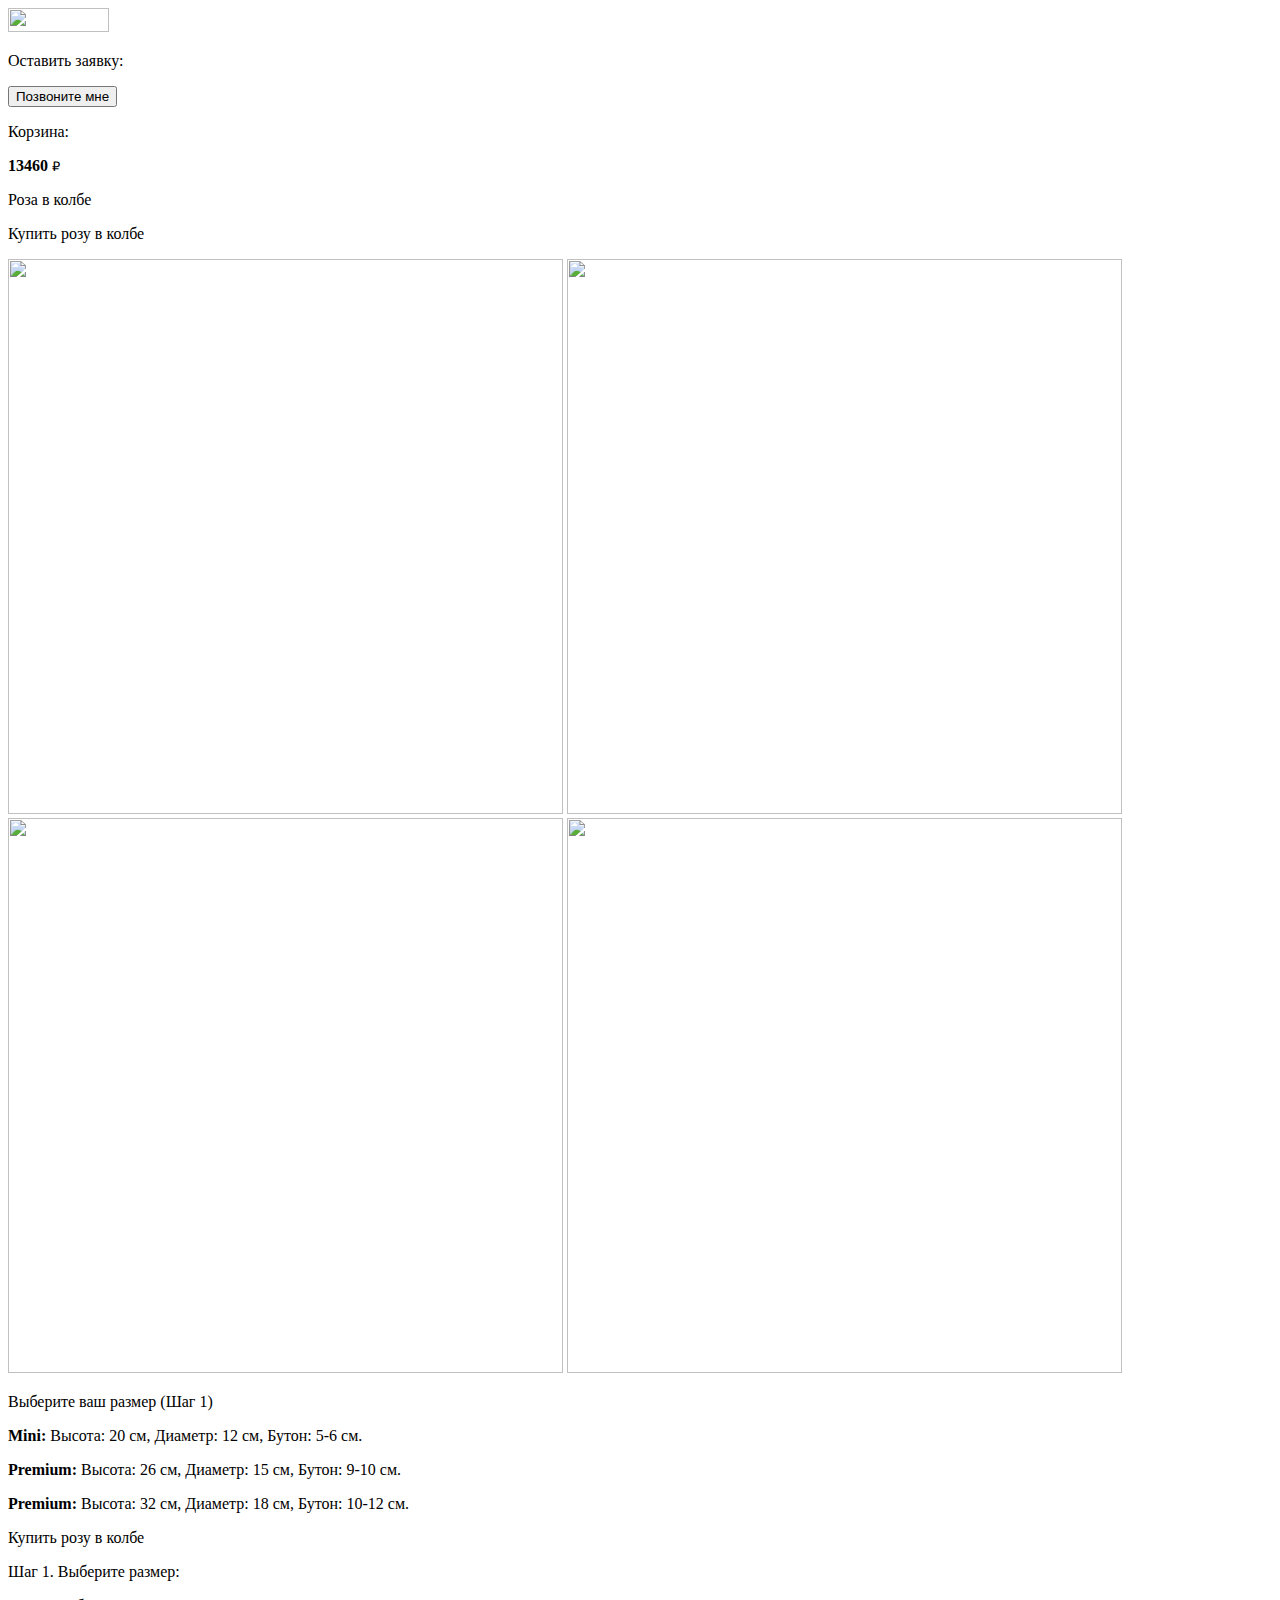
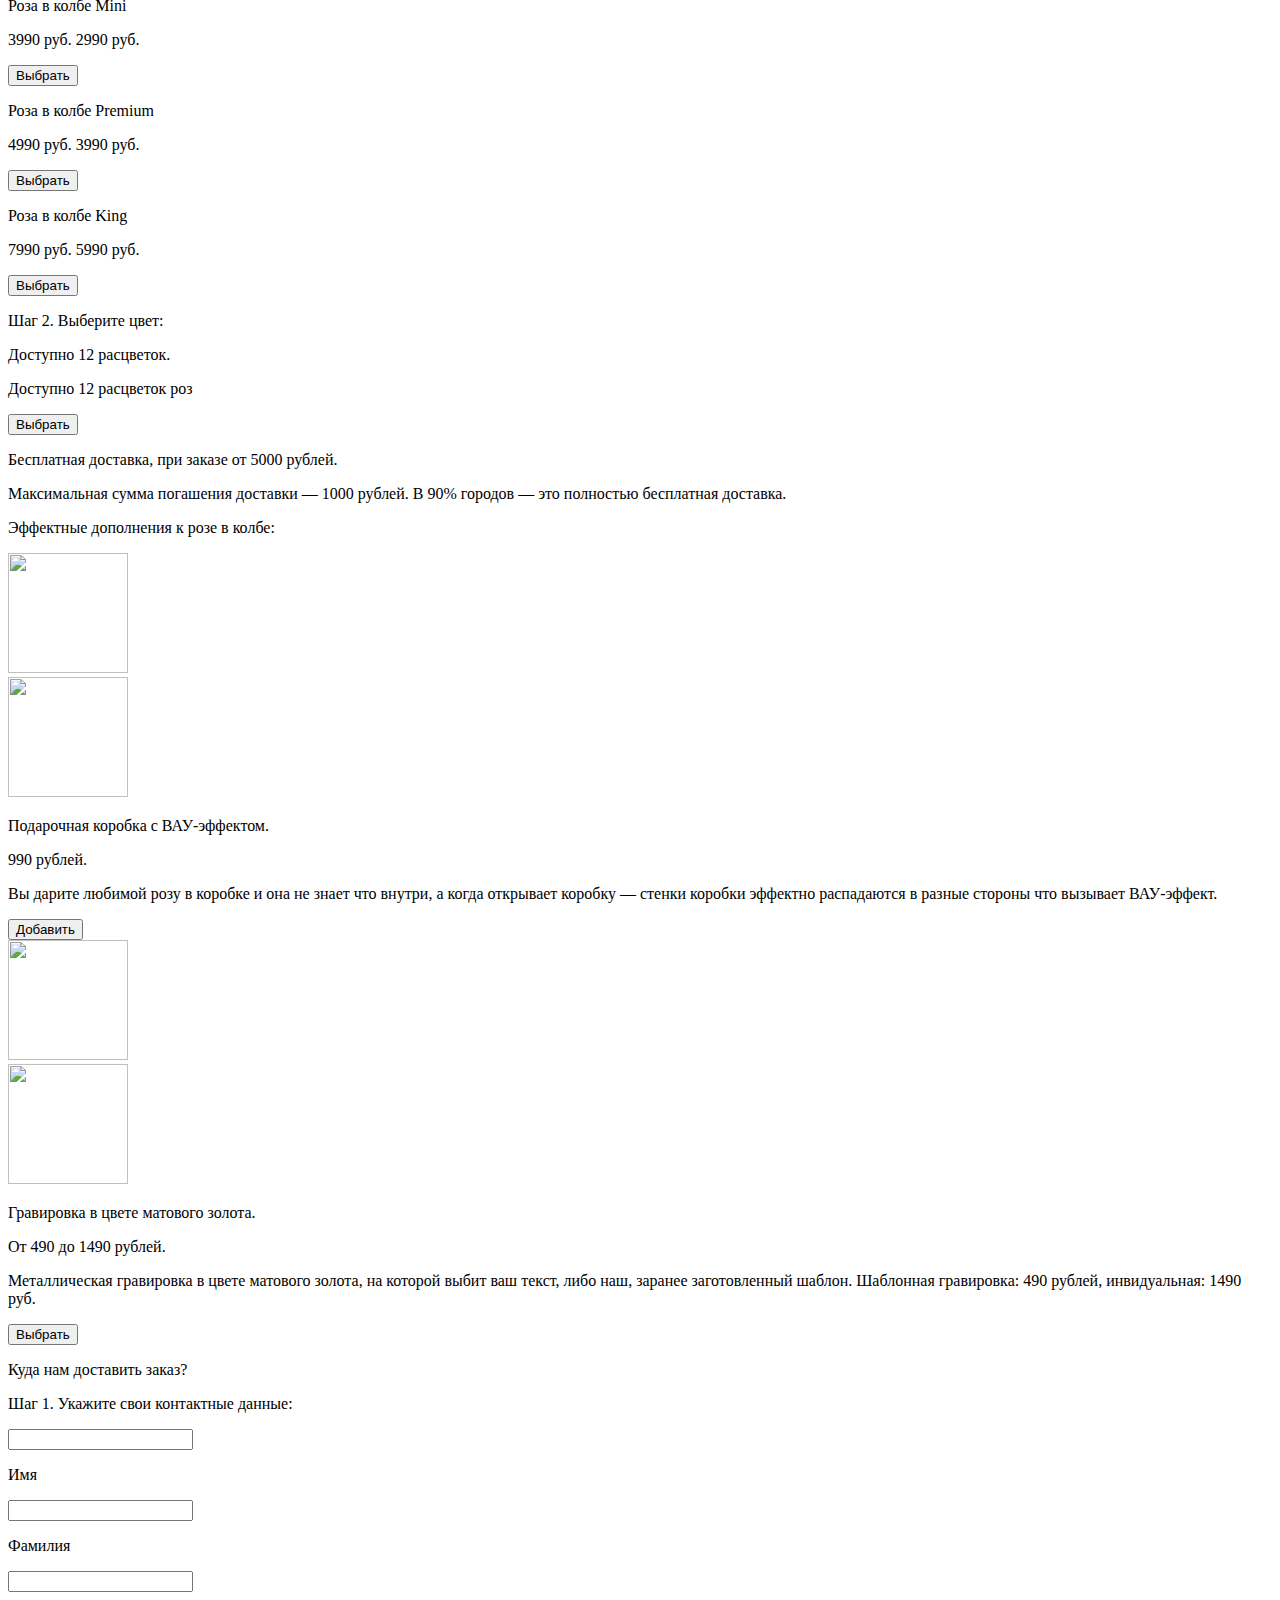
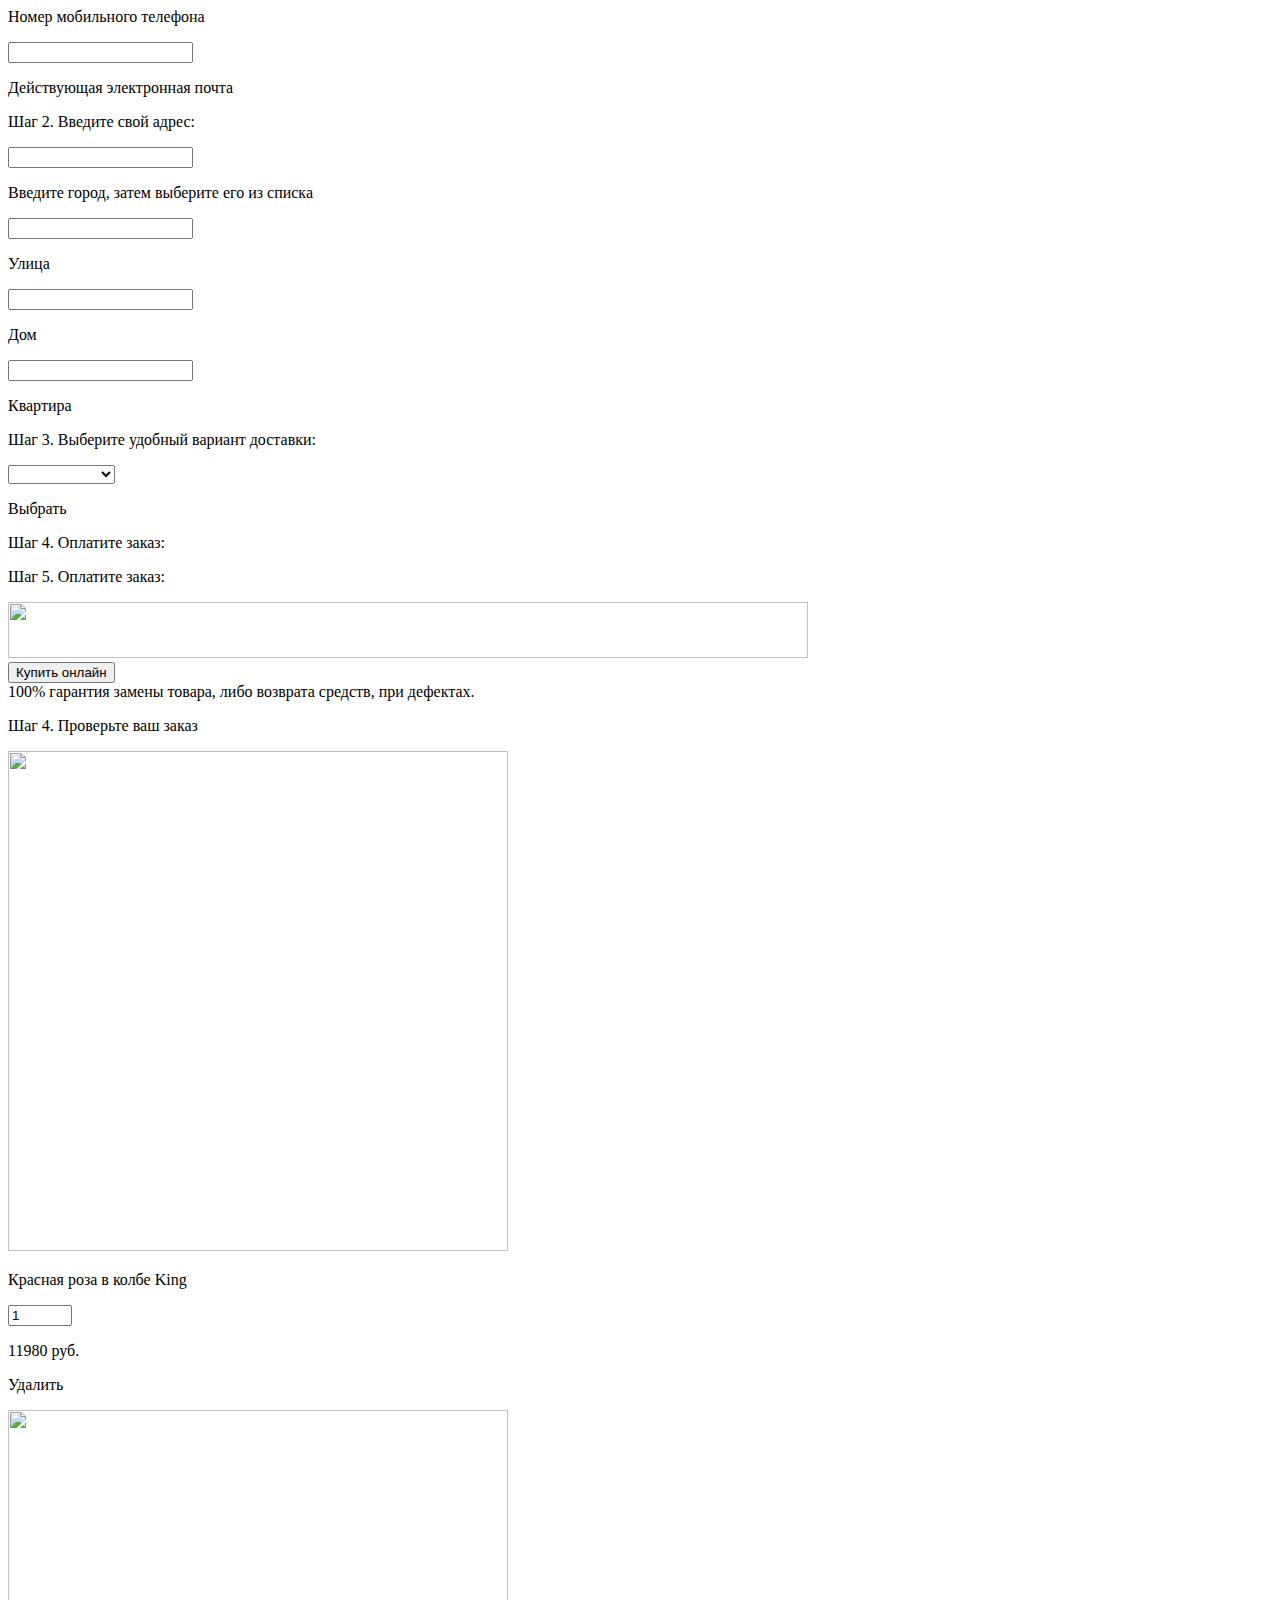
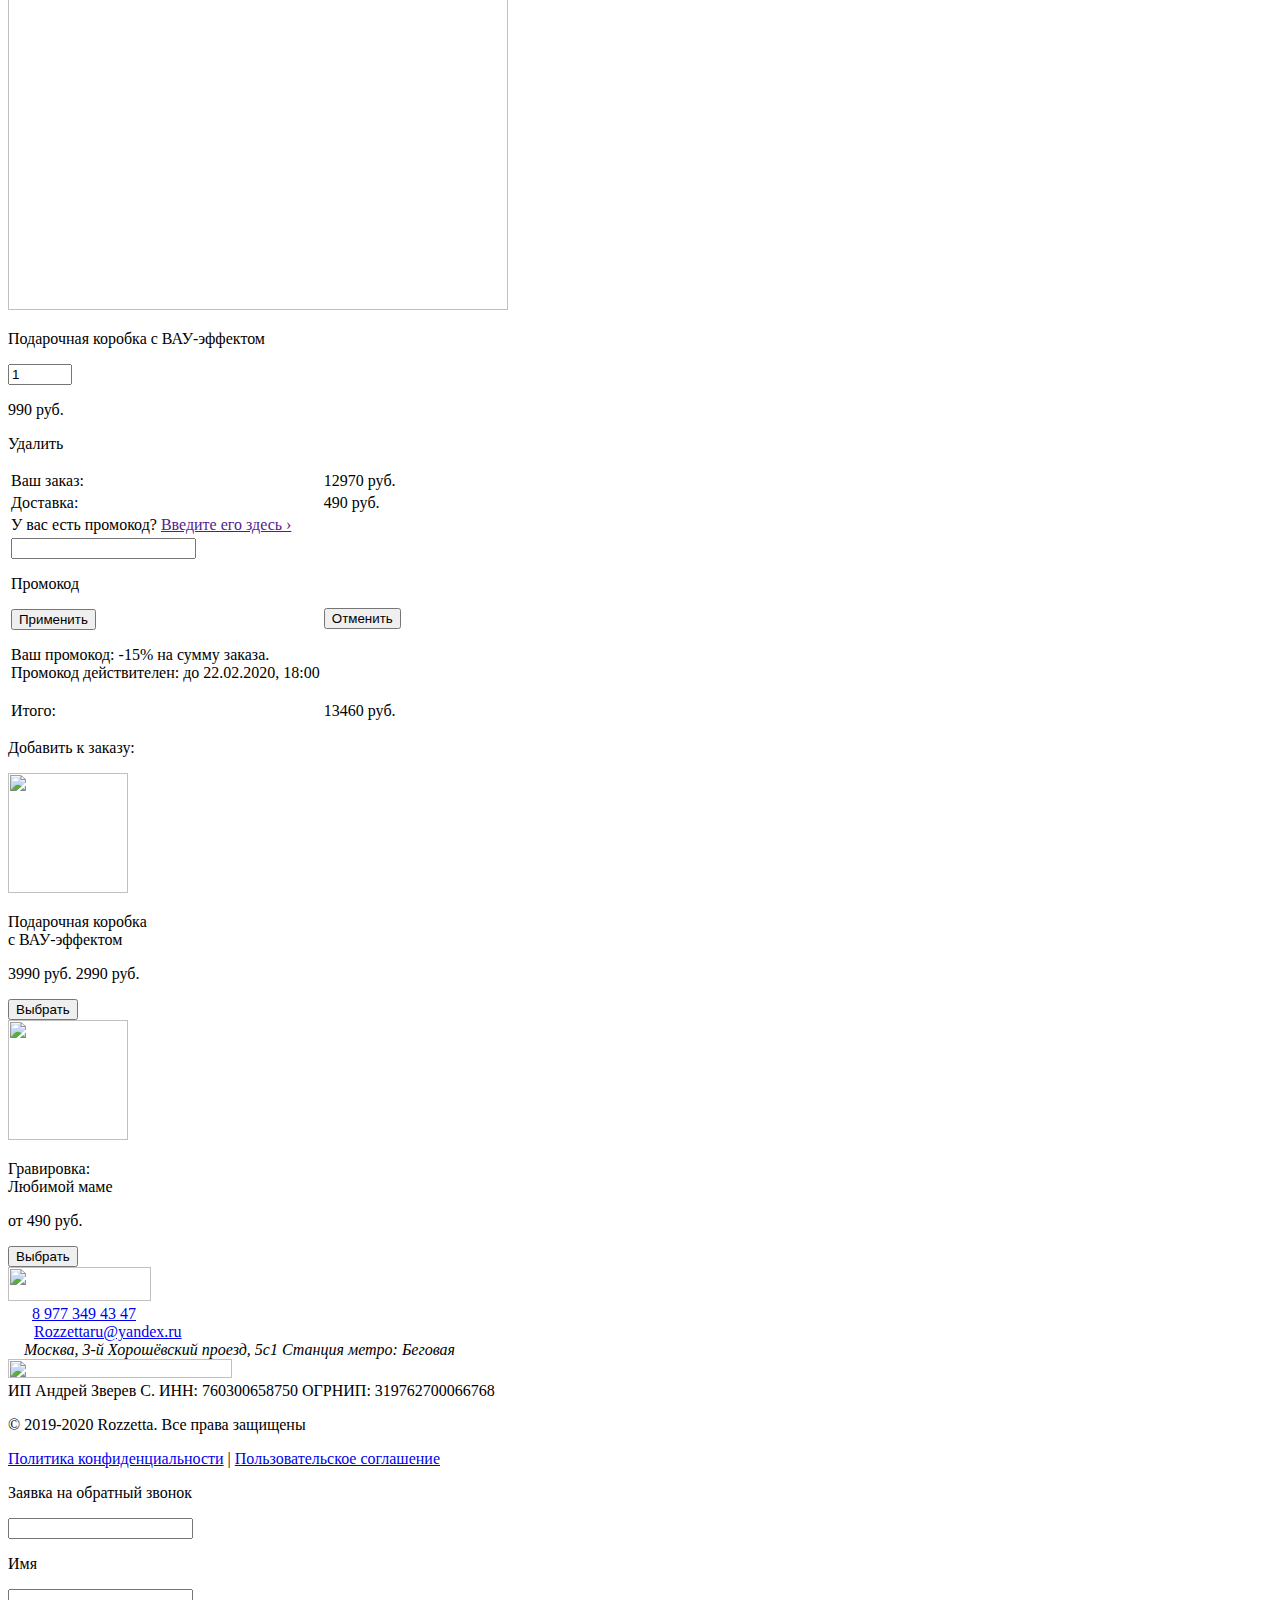
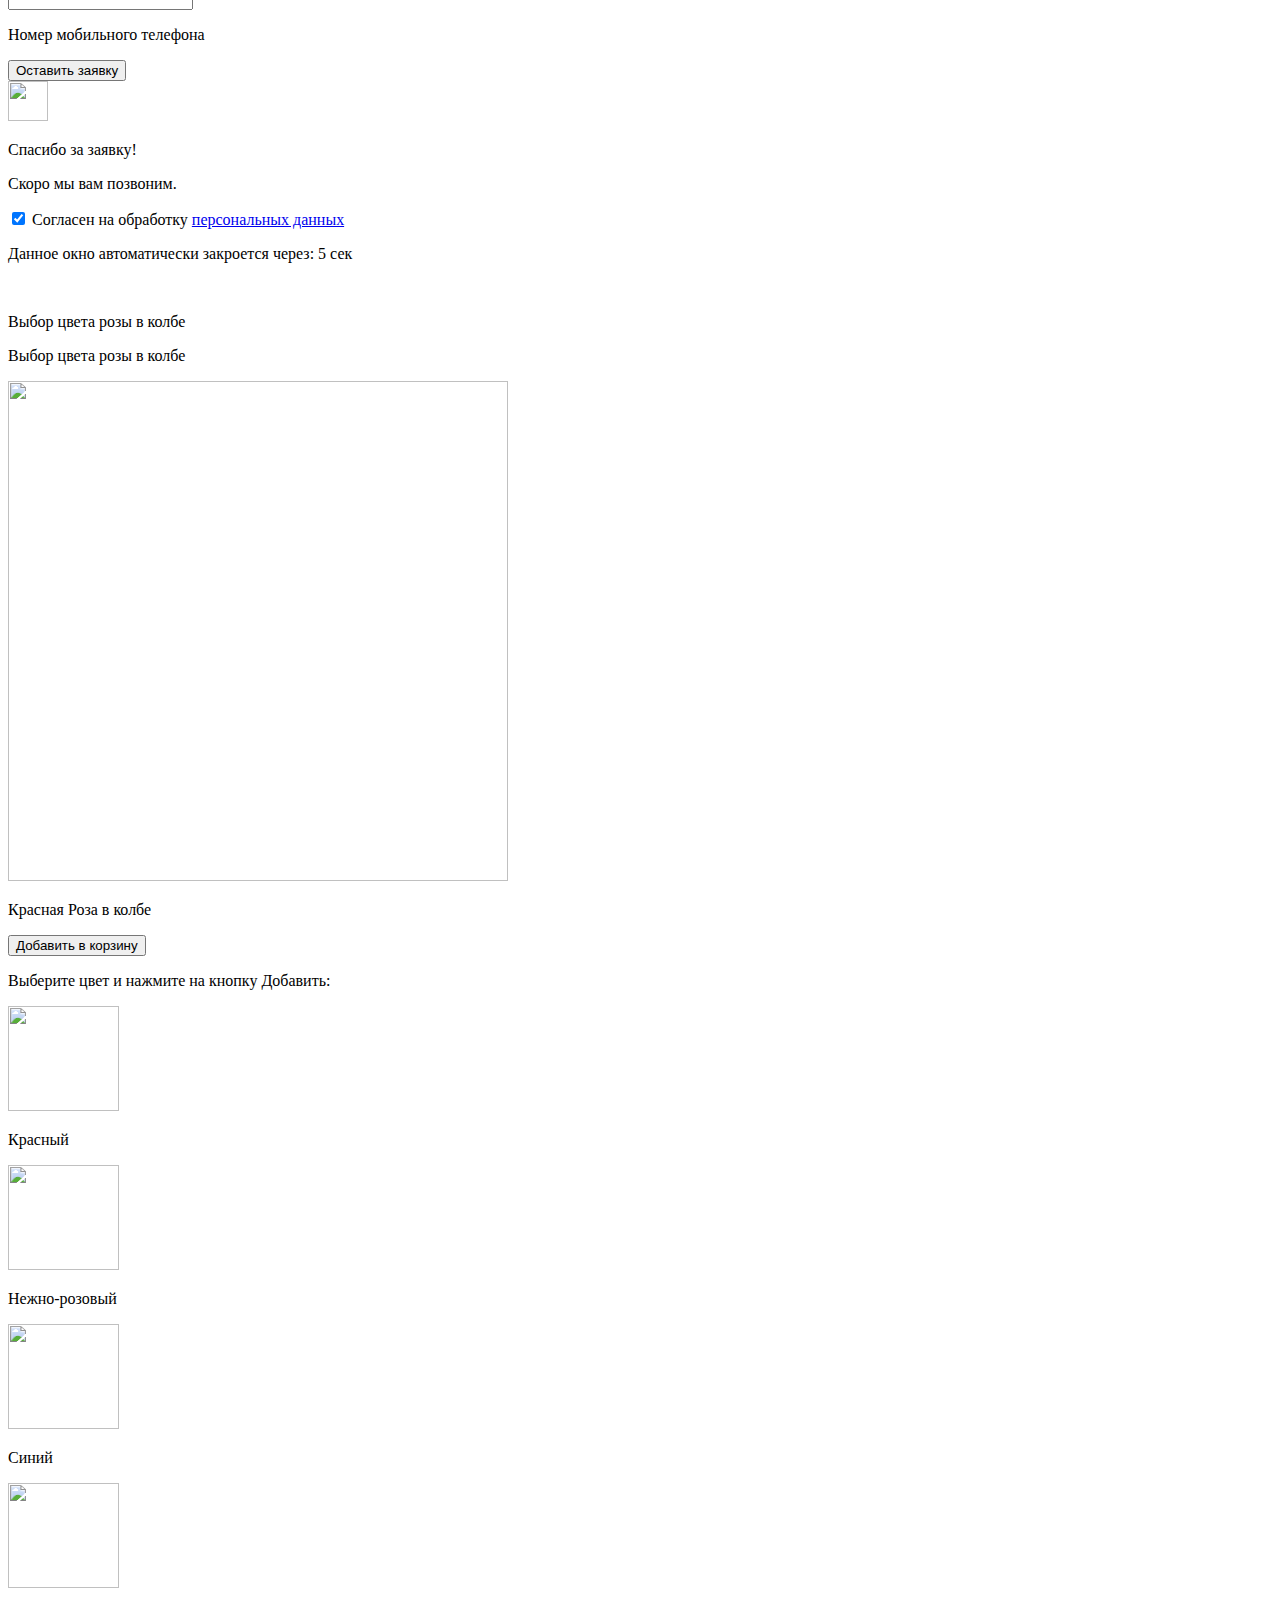
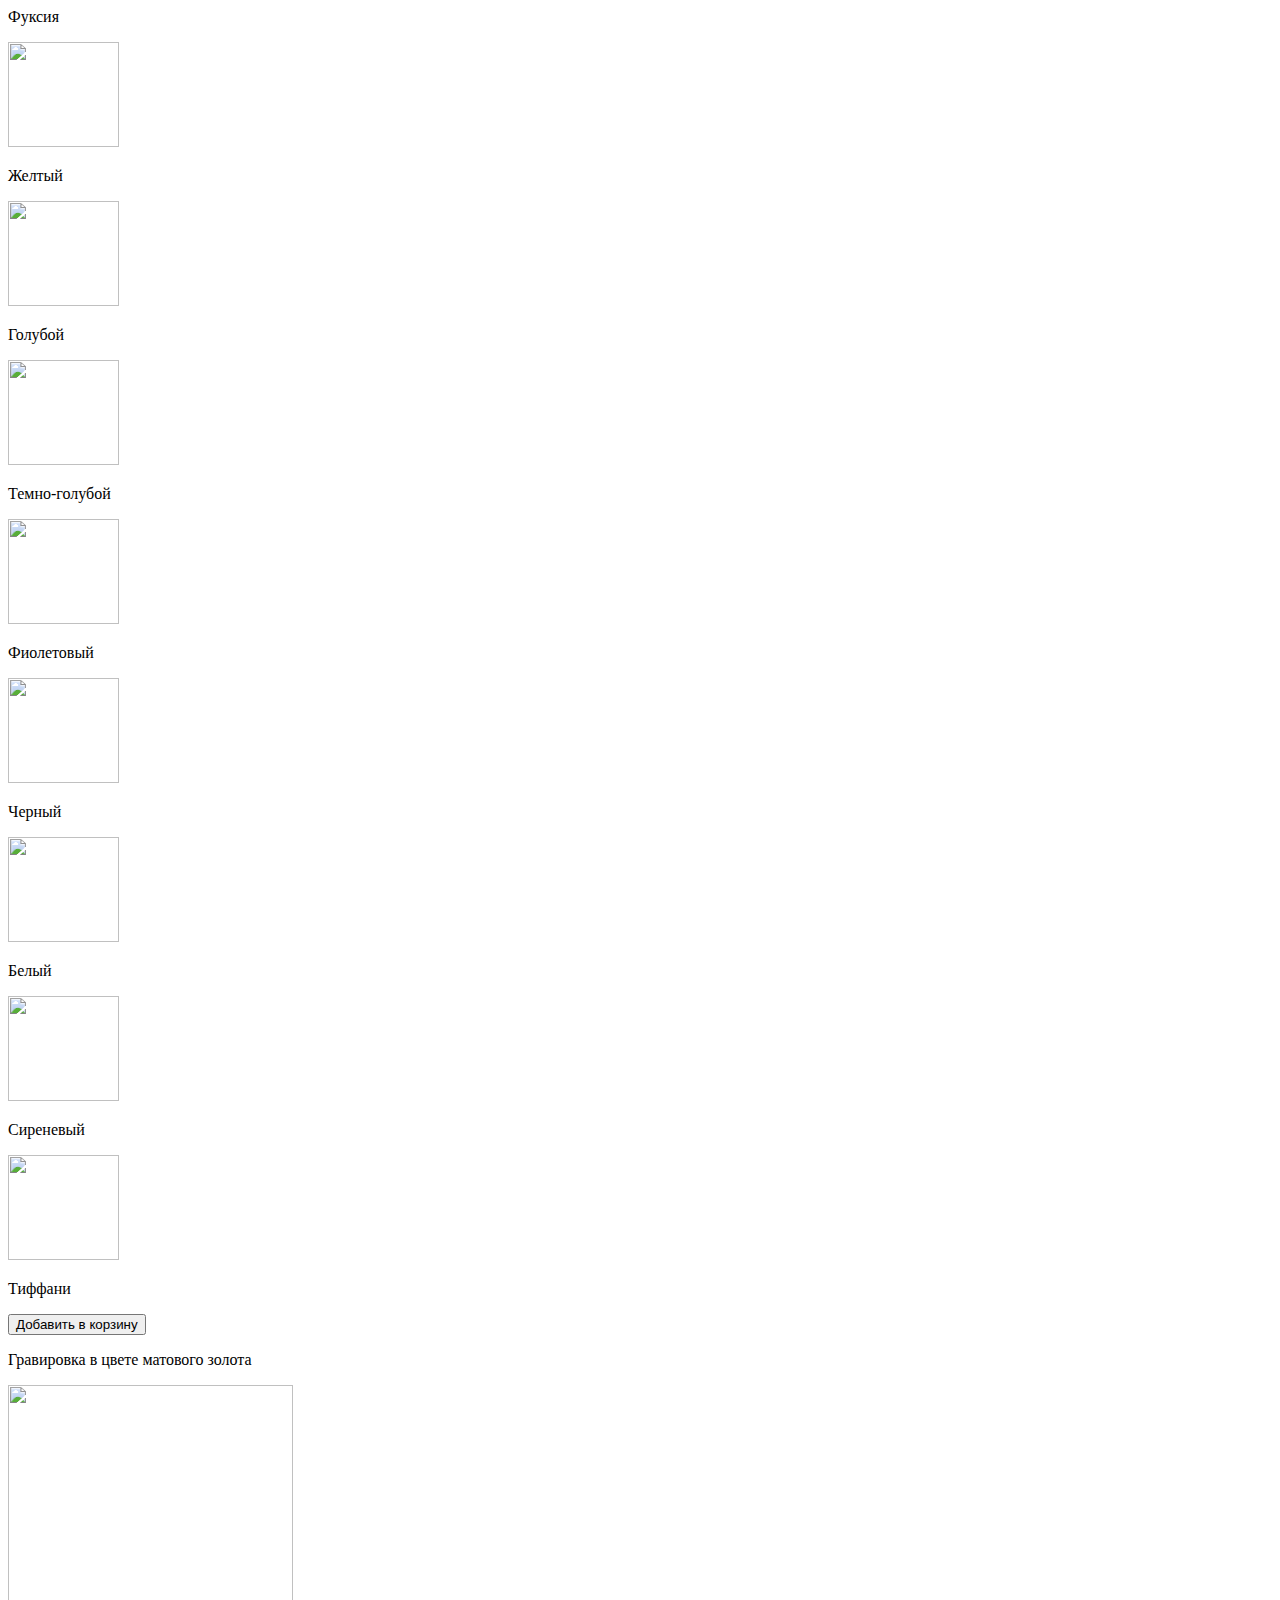
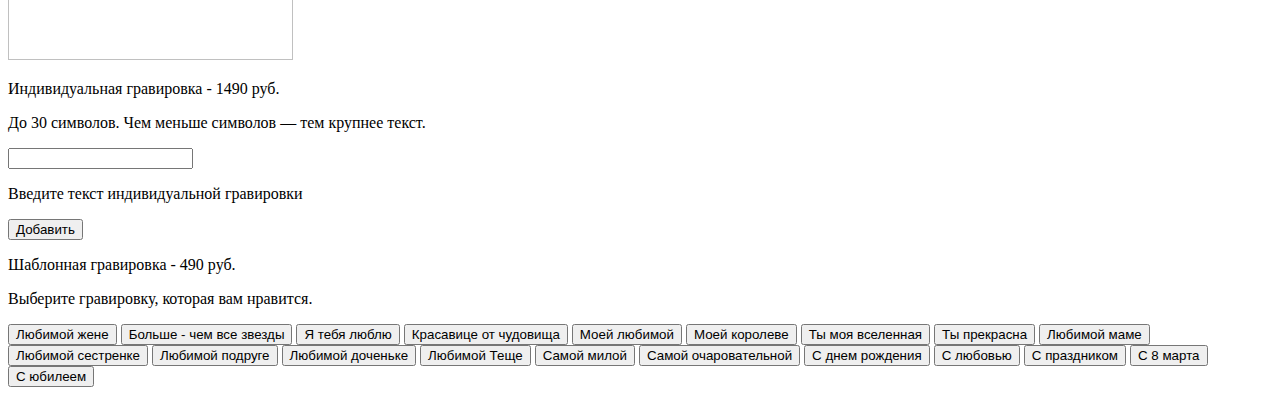
==== cart.html @ ef6cc808 "Initial commit" ====
<!DOCTYPE html>
<html lang="ru">
  <head>
    <meta charset="utf-8">
    <title>Купить розу в колбе</title>
    <meta name="description" content="Наша компания уже 5 лет занимается оптовыми поставками роз в колбах" />
    <link rel="stylesheet" type="text/css" href="css/main.css?3634551">
    <link href="https://fonts.googleapis.com/css?family=Roboto:700&display=swap" rel="stylesheet">
    <meta name="viewport" content="width=device-width, initial-scale=1.0, maximum-scale=1, user-scalable=yes">
    <link rel="apple-touch-icon-precomposed" sizes="57x57" href="img/favicon/apple-touch-icon-57x57.png" />
    <link rel="apple-touch-icon-precomposed" sizes="114x114" href="img/favicon/apple-touch-icon-114x114.png" />
    <link rel="apple-touch-icon-precomposed" sizes="72x72" href="img/favicon/apple-touch-icon-72x72.png" />
    <link rel="apple-touch-icon-precomposed" sizes="144x144" href="img/favicon/apple-touch-icon-144x144.png" />
    <link rel="apple-touch-icon-precomposed" sizes="60x60" href="img/favicon/apple-touch-icon-60x60.png" />
    <link rel="apple-touch-icon-precomposed" sizes="120x120" href="img/favicon/apple-touch-icon-120x120.png" />
    <link rel="apple-touch-icon-precomposed" sizes="76x76" href="img/favicon/apple-touch-icon-76x76.png" />
    <link rel="apple-touch-icon-precomposed" sizes="152x152" href="img/favicon/apple-touch-icon-152x152.png" />
    <link rel="icon" type="image/png" href="img/favicon/favicon-196x196.png" sizes="196x196" />
    <link rel="icon" type="image/png" href="img/favicon/favicon-96x96.png" sizes="96x96" />
    <link rel="icon" type="image/png" href="img/favicon/favicon-32x32.png" sizes="32x32" />
    <link rel="icon" type="image/png" href="img/favicon/favicon-16x16.png" sizes="16x16" />
    <link rel="icon" type="image/png" href="img/favicon/favicon-128.png" sizes="128x128" />
    <meta name="application-name" content="favicon/&nbsp;"/>
    <meta name="msapplication-TileColor" content="#FFFFFF" />
    <meta name="msapplication-TileImage" content="img/favicon/mstile-144x144.png" />
    <meta name="msapplication-square70x70logo" content="img/favicon/mstile-70x70.png" />
    <meta name="msapplication-square150x150logo" content="img/favicon/mstile-150x150.png" />
    <meta name="msapplication-wide310x150logo" content="img/favicon/mstile-310x150.png" />
    <meta name="msapplication-square310x310logo" content="img/favicon/mstile-310x310.png" />
    <meta name="format-detection" content="telephone=no">
    <script src="https://ajax.googleapis.com/ajax/libs/jquery/3.3.1/jquery.min.js"></script>
  </head>
<body class="bg_white">
<div class="wrapper wrapper_black wrapper_header">
  <div class="content">
    <header class="page-header">
      <div class="page-header__logo">
        <div class="logo">
          <img src="img/logo.png" srcset="img/logo@2x.png 2x" width="101" height="24" alt="" class="logo__image">
        </div>
      </div>
      <div  class="page-header__contact">
        <div class="callback" id="header-btn">
          <p class="callback__text">Оставить заявку: </p> <!-- Есть вопросы? Жми: -->
          <button  class="callback__btn">
            <span class="callback__btn-text">Позвоните мне</span>
          </button>
        </div>
      </div>
      <div  class="page-header__cart">
        <div class="cart">
          <p class="cart__title">Корзина:</p>
          <div class="cart__btn cart__btn_white cart__btn_not-active">
            <div class="cart__btn-inner-wrap">
              <p class="cart__num cart__num_icon"></p>
              <span class="cart__btn-text cart__btn-text_dark"><span><b>13460</b> <small>₽</small></span></span>
            </div>
          </div>
        </div>
      </div>
    </header>
  </div>
</div>
<div class="wrapper wrapper_cart-top">
  <div class="content">
    <div class="cart-top">
      <p class="cart-top__title">Роза в колбе</p>
      <!--
      <a href="/" class="cart-top__link"> Обзор</a>
    -->
    </div>
  </div>
</div>
<div class="wrapper">
  <div class="content">
    <div class="cart-options">
      <div class="cart-options__wrap-1">
        <p class="cart-options__title-mobile">Купить розу в колбе</p>
        <img src="img/cart-roses.jpg" width="555" height="555" alt="" class="cart-options__photo">
        <img src="img/cart-roses-mini.jpg" width="555" height="555" alt="" class="cart-options__photo cart-options__photo_hidden" data-rose="mini">
        <img src="img/cart-roses-king.jpg" width="555" height="555" alt="" class="cart-options__photo cart-options__photo_hidden" data-rose="king">
        <img src="img/cart-roses-prem.jpg" width="555" height="555" alt="" class="cart-options__photo cart-options__photo_hidden"  data-rose="premium">
        <p class="cart-options__rose-type cart-options__rose-type_active">Выберите ваш размер (Шаг 1)</p>
        <p class="cart-options__rose-type" data-rose="mini"><b>Mini:</b> Высота: 20 см, Диаметр: 12 см, Бутон: 5-6 см.</p>
        <p class="cart-options__rose-type" data-rose="premium"><b>Premium:</b> Высота: 26 см, Диаметр: 15 см, Бутон: 9-10 см.</p>
        <p class="cart-options__rose-type" data-rose="king"><b>Premium:</b> Высота: 32 см, Диаметр: 18 см, Бутон: 10-12 см.</p>
      </div>
      <div class="cart-options__wrap-2">
        <p class="cart-options__title">Купить розу в колбе</p>
        <div class="cart-options__wrap-3">
          <p class="cart-options__choose-text">Шаг 1. Выберите размер:</p>
          <!--
          <a href=""  class="cart-options__compare-sizes">Сравнить размеры</a>
          -->
        </div>
        <div class="cart-options__item cart-options__item_type" data-rose="mini">
          <div class="cart-options__item-box-1">
            <p class="cart-options__item-title">Роза в колбе Mini</p>
            <p class="cart-options__item-price"><span class="cart-options__item-price-old">3990 руб.</span> 2990 руб. </p>
          </div>
          <div class="cart-options__item-box-2">
            <button  class="cart-options__item-btn cart-options__item-btn_mini">Выбрать</button>
          </div>
        </div>
        <div class="cart-options__item cart-options__item_type" data-rose="premium">
          <div class="cart-options__item-box-1">
            <p class="cart-options__item-title">Роза в колбе Premium</p>
            <p class="cart-options__item-price"><span class="cart-options__item-price-old">4990 руб.</span> 3990 руб. </p>
          </div>
          <div class="cart-options__item-box-2">
            <button  class="cart-options__item-btn cart-options__item-btn_premium">Выбрать</button>
          </div>
        </div>
        <div class="cart-options__item cart-options__item_type cart-options__item_marg-bot-45" data-rose="king">
          <div class="cart-options__item-box-1">
            <p class="cart-options__item-title">Роза в колбе King</p>
            <p class="cart-options__item-price"><span class="cart-options__item-price-old">7990 руб.</span> 5990 руб.</p>
          </div>
          <div class="cart-options__item-box-2">
            <button  class="cart-options__item-btn cart-options__item-btn_king">Выбрать</button>
          </div>
        </div>
        <div class="cart-options__colors">
          <p class="cart-options__choose-text">Шаг 2. Выберите цвет:</p>
          <div class="cart-options__item cart-options__item_colors cart-options__item_marg-top-30">
            <div class="cart-options__item-box-1">
              <p class="cart-options__item-title cart-options__item-title_colors" data-color="">Доступно 12 расцветок.</p>
              <p class="cart-options__item-desc cart-options__item-desc_colors">Доступно 12 расцветок роз</p>
            </div>
            <div class="cart-options__item-box-2">
              <button  class="cart-options__item-btn cart-options__item-btn_king">Выбрать</button>
            </div>
          </div>
        </div>
      </div>
    </div>
  </div>
</div>

<div class="wrapper wrapper_cart-shipping">
  <div class="content">
    <div class="cart-shipping">
      <p class="cart-shipping__title">Бесплатная доставка, при заказе от 5000 рублей.</p>
      <p class="cart-shipping__info">Максимальная сумма погашения доставки — 1000 рублей. В 90% городов — это полностью бесплатная доставка.</p>
    </div>
  </div>
</div>

<div class="wrapper wrapper_cart-addons">
  <div class="content">
    <div class="cart-addons">
      <p class="cart-addons__title">Эффектные дополнения к розе в колбе:</p>
      <div class="cart-addons__wrap">
        <div class="cart-addons__item">
          <div class="cart-addons__item-wrap">
            <div class="cart-addons__item-images-wrap">
              <div>
                <img src="img/cart-addons-1.jpg" width="120" height="120" alt=""  class="cart-addons__item-image">
              </div>
              <div>
                <img src="img/cart-addons-2.jpg" width="120" height="120" alt=""  class="cart-addons__item-image">
              </div>
            </div>
            <div class="cart-addons__item-info-wrap">
              <p class="cart-addons__item-title">Подарочная коробка с <span class="nobr">ВАУ-эффектом</span>.</p>
              <p class="cart-addons__item-price">990 рублей.</p>
            </div>
          </div>
          <p class="cart-addons__item-desc">Вы дарите любимой розу в коробке и она не знает что внутри, а
          когда открывает коробку — стенки коробки эффектно распадаются
          в разные стороны что вызывает <span class="nobr">ВАУ-эффект</span>.</p>
          <button class="cart-addons__item-btn" data-not-selected="Добавить" data-selected="Добавлено" id="wow-box">Добавить</button>
        </div>
        <div class="cart-addons__item">
          <div class="cart-addons__item-wrap">
            <div class="cart-addons__item-images-wrap">
              <div>
                <img src="img/cart-addons-3.jpg" width="120" height="120" alt=""  class="cart-addons__item-image">
              </div>
              <div>
                <img src="img/cart-addons-4.jpg" width="120" height="120" alt=""  class="cart-addons__item-image">
              </div>
            </div>
            <div class="cart-addons__item-info-wrap">
              <p class="cart-addons__item-title">Гравировка в цвете матового золота.</p>
              <p class="cart-addons__item-price">От 490 до 1490 рублей.</p>
            </div>
          </div>
          <p class="cart-addons__item-desc">Металлическая гравировка в цвете матового золота, на которой
          выбит ваш текст, либо наш, заранее заготовленный шаблон. Шаблонная гравировка: 490 рублей, инвидуальная: 1490 руб.
          </p>
          <button class="cart-addons__item-btn cart-addons__item-btn_gravirovka" data-not-selected="Выбрать" data-selected="Выбрано: ">Выбрать</button>
        </div>
      </div>
    </div>
  </div>
</div>

<div class="wrapper">
  <div class="content">
    <div class="cart-order">
      <p class="cart-order__title">Куда нам доставить заказ?</p>
      <div class="cart-order__wrap-1">
        <div class="cart-order__wrap-2">
          <div class="cart-order__frame">
            <div class="cart-order__block">
              <p class="cart-order__title-2">Шаг 1. Укажите свои контактные данные:</p>
              <div class="cart-order__wrap-5">
                <div class="cart-order__input-wrap cart-order__input-wrap_w50p  cart-order__input-wrap_side-marg-5">
                  <input type="text" minlength="1" required name="userName"  value="" class="cart-order__input" required id="testName">
                  <p class="cart-order__placeholder">Имя</p>
                </div>
                <div class="cart-order__input-wrap cart-order__input-wrap_w50p  cart-order__input-wrap_side-marg-5">
                  <input type="text" minlength="1" required name="userName"  value="" class="cart-order__input" required>
                  <p class="cart-order__placeholder">Фамилия</p>
                </div>
              </div>
              <div class="cart-order__input-wrap">
                <input type="text" minlength="1" required name="userName"  value="" class="cart-order__input" required>
                <p class="cart-order__placeholder">Номер мобильного телефона</p>
              </div>
              <div class="cart-order__input-wrap">
                <input type="email" minlength="1" required name="userName"  value="" class="cart-order__input"  required>
                <p class="cart-order__placeholder">Действующая электронная почта</p>
              </div>
            </div>
            <div class="cart-order__block">
              <p class="cart-order__title-2">Шаг 2. Введите свой адрес:</p>
                <div class="cart-order__input-wrap">
                  <input type="text" minlength="1" required name="userName"  value="" class="cart-order__input" required>
                  <p class="cart-order__placeholder">Введите город, затем выберите его из списка</p>
                </div>
              <div class="cart-order__wrap-5">
                <div class="cart-order__input-wrap cart-order__input-wrap_side-marg-5 cart-order__input-wrap_street">
                  <input type="text" minlength="1" required="true" name="userName"  value="" class="cart-order__input" required>
                  <p class="cart-order__placeholder">Улица</p>
                </div>
                <div class="cart-order__input-wrap cart-order__input-wrap_side-marg-5 cart-order__input-wrap_build">
                  <input type="text" minlength="1" required name="userName"  value="" class="cart-order__input" required="">
                  <p class="cart-order__placeholder">Дом</p>
                </div>
                <div class="cart-order__input-wrap cart-order__input-wrap_side-marg-5 cart-order__input-wrap_flat">
                  <input type="text" minlength="1" name="userName"  value="" class="cart-order__input">
                  <p class="cart-order__placeholder">Квартира</p>
                </div>
              </div>
            </div>
            <div class="cart-order__block cart-order__block_noborder">
              <p class="cart-order__title-2">Шаг 3. Выберите удобный вариант доставки:</p>
              <div class="cart-order__input-wrap">
                <select name="date-added" class="cart-order__select"  required>
                  <option value="" id="empty-select"></option>
                  <option value="Курьер">Курьер</option>
                  <option value="Самовывоз">Самовывоз</option>
                  <option value="Почта России">Почта России</option>
                  <option value="СДЭК">СДЭК</option>
                </select>
                <p class="cart-order__placeholder">Выбрать</p>
              </div>
            </div>
          </div>
          <div class="cart-order__frame cart-order__frame_no-bg" id="order-step-5">
            <div class="cart-order__block cart-order__block_noborder cart-order__block_pb0">
              <div class="cart-order__wrap-4">
                <p class="cart-order__title-2 cart-order__title-2_mobile-hidden">Шаг 4. Оплатите заказ:</p>
                <p class="cart-order__title-2 cart-order__title-2_mobile-show">Шаг 5. Оплатите заказ:</p>
                <div><img src="img/cart-payments.png" width="800" height="56" alt="" class="cart-order__payments"></div>
              </div>
              <button class="cart-order__btn">Купить онлайн</button>
            </div>
          </div>
          <div class="cart-order__garantiya">100% гарантия замены товара, либо возврата средств, при дефектах.</div>
        </div>
        <div class="cart-order__wrap-3">
          <p class="cart-order__title cart-order__title_check-order">Шаг 4. Проверьте ваш заказ</p>
          <div class="cart-order__frame cart-order__frame_border">
            <div class="cart-product">
              <div class="cart-product__wrap-1">
                <div class="cart-product__wrap-1-1">
                  <img src="img/roses/colors/krasniy.jpg" width="500" height="500" alt="" class="cart-product__image">
                </div>
                <div class="cart-product__wrap-1-2">
                  <p class="cart-product__title">Красная роза в колбе King</p>
                </div>
              </div>
              <div class="cart-product__wrap-2">
                <div class="cart-product__wrap-2-1">
                  <div class="cart-product__input-wrap quantity">
                    <input type="number" min="1" max="100" step="1" value="1"  class="quantity__cart">
                  </div>
                </div>
                <div class="cart-product__wrap-2-2">
                  <p class="cart-product__price">11980 руб.</p>
                  <p class="cart-product__delete">Удалить</p>
                </div>
              </div>
            </div>
            <div class="cart-product">
              <div class="cart-product__wrap-1">
                <div class="cart-product__wrap-1-1">
                  <img src="img/korobki/king.jpg" width="500" height="500" alt="" class="cart-product__image">
                </div>
                <div class="cart-product__wrap-1-2">
                  <p class="cart-product__title">Подарочная коробка с <span class="nobr">ВАУ-эффектом</span></p>
                </div>
              </div>
              <div class="cart-product__wrap-2">
                <div class="cart-product__wrap-2-1">
                  <div class="cart-product__input-wrap quantity">
                    <input type="number" min="1" max="100" step="1" value="1"  class="quantity__cart">
                  </div>
                </div>
                <div class="cart-product__wrap-2-2">
                  <p class="cart-product__price">990 руб.</p>
                  <p class="cart-product__delete">Удалить</p>
                </div>
              </div>
            </div>
            <table class="cart-stats">
              <tr>
                <td class="cart-stats__left">Ваш заказ:</td>
                <td class="cart-stats__right">12970 руб.</td>
              </tr>
              <tr>
                <td class="cart-stats__left">Доставка:</td>
                <td class="cart-stats__right">490 руб.</td>
              </tr>
              <tr>
                <td class="cart-stats__left cart-stats__left_pb25">У вас есть промокод? <a href="" class="cart-stats__link" id="promo-link">Введите его здесь <span class="cart-stats__arrow-down">›</span></a></td>
                <td></td>
              </tr>
              <tr class="cart-stats__promo-row">
                <td class="cart-stats__left cart-stats__left_pb25 cart-stats__left_pt0">
                  <div class="cart-order__input-wrap">
                    <input type="text" minlength="1" name="user-promo"  value="" class="cart-order__input" id="promo-input">
                    <p class="cart-order__placeholder">Промокод</p>
                    <button class="cart-stats__promo-apply">Применить</button>
                  </div>
                  <p class="cart-stats__promo-text">Ваш промокод: -15% на сумму заказа.<br>Промокод действителен: до 22.02.2020, 18:00</p>
                </td>
                <td class="cart-stats__right cart-stats__right_pt0">
                  <div class="cart-order__input-wrap">
                    <button class="cart-stats__promo-cancel">Отменить</button>
                  </div>
                </td>
              </tr>
              <tr>
                <td class="cart-stats__total cart-stats__left">Итого:</td>
                <td class="cart-stats__total cart-stats__right">13460 руб.</td>
              </tr>
            </table>
          </div>
          <p class="cart-order__title-3">Добавить к заказу:</p>

          <div class="cart-options__item cart-options__item_addons">
            <div class="cart-options__item-box-3">
              <div class="cart-options__item-image-wrap">
                <div><img src="img/cart-addons-1.jpg"  alt=""  width="120"  height="120" class="cart-options__item-image"></div>
              </div>
              <div class="cart-options__item-box-1">
                <p class="cart-options__item-title-2">Подарочная коробка <br><span class="nobr">с ВАУ-эффектом</span></p>
                <p class="cart-options__item-price"><span class="cart-options__item-price-old">3990 руб.</span> 2990 руб. </p>
              </div>
            </div>
            <div class="cart-options__item-box-2">
              <button  class="cart-options__item-btn cart-options__item-btn_king cart-options__item-btn_visible">Выбрать</button>
            </div>
          </div>

          <div class="cart-options__item cart-options__item_addons">
            <div class="cart-options__item-box-3">
              <div class="cart-options__item-image-wrap">
                <div><img src="img/cart-addons-3.jpg"  alt=""  width="120"  height="120" class="cart-options__item-image"></div>
              </div>
              <div class="cart-options__item-box-1">
                <p class="cart-options__item-title-2">Гравировка:<br> Любимой маме</p>
                <p class="cart-options__item-price">от 490 руб.</p>
              </div>
            </div>
            <div class="cart-options__item-box-2">
              <button  class="cart-options__item-btn cart-options__item-btn_king cart-options__item-btn_visible">Выбрать</button>
            </div>
          </div>

        </div>

      </div>



    </div>
  </div>
</div>




<div class="wrapper wrapper_black">
  <div class="content">
    <footer class="page-footer">
      <div class="logo logo_footer">
        <a href="/"><img src="img/logo-footer.png" srcset="img/logo-footer@2x.png 2x" width="143" height="34" alt="" class="logo__image logo__image_footer-v2"></a>
      </div>
      <div class="page-footer__wrap-2">
        <div class="page-footer__wrap-2-1">
          <div>
            <img src="img/icon-phone-footer.svg" width="12" height="12" alt=""  class="page-footer__icon-phone"> &nbsp;
            <a href="tel:89773494347" class="page-footer__link" id="phone-footer">8 977 349 43 47</a>
          </div>
          <div>
            <img src="img/icon-mail.svg" width="14" height="9" alt="" class="page-footer__icon-mail">
            &nbsp;
            <a href="mailto:Rozzettaru@yandex.ru" class="page-footer__link">Rozzettaru@yandex.ru</a>
          </div>
          <div class="page-footer__address2">
            <address>
            <img src="img/icon-home.svg" width="12" height="12" alt="" class="page-footer__icon-home">
              Москва, 3-й Хорошёвский проезд, 5с1
              <span class="nobr">Станция метро: Беговая</span>
            </address>
          </div>
        </div>
        <div class="page-footer__wrap-2-2">
          <img src="img/cart-payments-footer.png" srcset="img/cart-payments-footer@2x.png 2x" width="224" height="19" alt="" class="page-footer__payments">
        </div>
      </div>
      <div class="page-footer__wrap-3">
        <span class="page-footer__wrap-3-item">ИП Андрей Зверев С.</span>
        <span class="page-footer__wrap-3-item">ИНН: 760300658750</span>
        <span class="page-footer__wrap-3-item">ОГРНИП: 319762700066768</span>
      </div>
      <div class="page-footer__wrap-1 page-footer__wrap-1_marg-bot-0 page-footer__wrap-1_marg-top-55">
        <div class="page-footer__wrap-1-1">
          <p class="page-footer__copyright">© 2019-2020 Rozzetta. Все права защищены</p>
        </div>
        <div class="page-footer__wrap-1-2 page-footer__wrap-1-2_align-right">
          <div>
            <a href="/privicy.html"  class="page-footer__link page-footer__link_marg-bot-10"><span class="nobr">Политика конфиденциальности</span></a> |
            <a href="/agreement.html" class="page-footer__link page-footer__link_marg-bot-10"><span class="nobr">Пользовательское соглашение</span></a>
          </div>
        </div>
      </div>
    </footer>
  </div>
</div>

<div class="black-overlay"></div> <!-- Затемняющий фон попапа добавления в корзину -->
<div class="black-overlay-2"></div> <!-- Затемняющий фон попапа звонка -->
<div class="black-overlay-3"></div> <!-- Затемняющий фон попап выбора цветов -->
<div class="black-overlay-4"></div> <!-- Затемняющий фон попап гравировки -->


<!-- Попап заявки на обратный звонок НАЧАЛО -->
<div class="order" id="orderPopup">
  <div class="order__inner">
    <div class="order__form-wrap">
      <p class="order__title">Заявка на обратный звонок
      <img src="img/icon-close-gray.svg" width="10" height="10" alt="" class="order__close-mobile">
      </p>
      <form action="#" class="order__form">
        <div class="order__input-wrap">
          <input type="text" minlength="2" required name="user-name"  value="" class="order__input" id="user-name">
          <p class="order__placeholder">Имя</p>
        </div>
        <div class="order__input-wrap">
          <input type="text" minlength="5" required name="user-name"  value="" class="order__input" id="user-phone">
          <p class="order__placeholder">Номер мобильного телефона</p>
        </div>
        <button type="submit" class="order__btn" id="order-btn">Оставить заявку</button>
      </form>
    </div>
    <div class="order__success">
      <img src="img/icon-ok.png" srcset="img/icon-ok@2x.png" width="40" height="40" alt="" class="order__icon-ok">
      <p class="order__success-title">Спасибо за заявку!</p>
      <p class="order__success-desc">Скоро мы вам позвоним.</p>
    </div>
  </div>
  <div class="order__footer">
    <p class="order__agreement">
      <input type="checkbox" checked class="order__checkbox" id="orderCheckbox">
      <label for="orderCheckbox" class="order__label"></label>
       Согласен на обработку <a href="/privicy.html" class="order__link">персональных данных</a>
    </p>
    <p class="order__notice">
      Данное окно автоматически закроется через: <span class="order__seconds">5</span> сек
    </p>
  </div>
  <img src="img/icon-close.svg" width="14" height="14" alt="" class="order__close">
</div>
<!-- Попап заявки на обратный звонок КОНЕЦ -->

<!-- Попап выбора цветов роз НАЧАЛО -->
<div class="colors-roznica"  id="swipeBlock">
  <div class="colors-roznica__title-box">
    <p class="colors-roznica__title-pc">Выбор цвета розы в колбе</p>
    <p class="colors-roznica__title-mobile">Выбор цвета розы в колбе
    <img src="img/icon-close-gray.svg" width="12" height="12" alt="" class="colors-roznica__close-mobile">
    </p>
    <div class="colors-roznica__close"></div>
  </div>
  <div class="colors-roznica__inner-1">
    <div class="colors-roznica__inner-2">
      <div class="colors-roznica__inner-4">
        <div>
          <img src="img/roses/colors/krasniy.jpg" width="500" height="500" alt="" class="colors-roznica__photo">
        </div>
        <div class="colors-roznica__inner-5">
          <p class="colors-roznica__photo-title"><span class="colors-roznica__photo-title-color">Красная</span> Роза в колбе</p>
        </div>
      </div>
      <button class="colors-roznica__btn">Добавить в корзину</button>
      <p class="colors-roznica__slider-title">Выберите цвет и нажмите на кнопку Добавить:</p>
    </div>
    <div class="colors-roznica__inner-3">
      <div class="colors-roznica__items-wrapper">
        <div class="colors-roznica__item" data-image-url="krasniy.jpg" data-color="Красная">
         <div  class="colors-roznica__item-image-box">
           <img src="img/colors/krasniy.png" width="111" height="105" alt="" class="colors-roznica__item-image">
         </div>
         <p class="colors-roznica__item-name">Красный</p>
        </div>
        <div class="colors-roznica__item" data-image-url="rozoviy1.jpg"  data-color="Нежно-розовая">
         <div  class="colors-roznica__item-image-box">
           <img src="img/colors/nezhno-rozoviy.png" width="111" height="105" alt="" class="colors-roznica__item-image">
         </div>
         <p class="colors-roznica__item-name">Нежно-розовый</p>
        </div>
        <div class="colors-roznica__item" data-image-url="siniy1.jpg"  data-color="Синяя">
         <div  class="colors-roznica__item-image-box">
           <img src="img/colors/siniy.png" width="111" height="105" alt="" class="colors-roznica__item-image">
         </div>
         <p class="colors-roznica__item-name">Синий</p>
        </div>
        <div class="colors-roznica__item" data-image-url="fuksiya2.jpg"  data-color="Фуксия">
         <div  class="colors-roznica__item-image-box">
           <img src="img/colors/fuksiya.png" width="111" height="105" alt="" class="colors-roznica__item-image">
         </div>
         <p class="colors-roznica__item-name">Фуксия</p>
        </div>
        <div class="colors-roznica__item" data-image-url="oranjevaya2.jpg"  data-color="Желтая">
         <div  class="colors-roznica__item-image-box">
           <img src="img/colors/zheltiy.png" width="111" height="105" alt="" class="colors-roznica__item-image">
         </div>
         <p class="colors-roznica__item-name">Желтый</p>
        </div>
        <div class="colors-roznica__item" data-image-url="biruzoviy2.jpg"  data-color="Голубая">
         <div class="colors-roznica__item-image-box">
           <img src="img/colors/goluboy.png" width="111" height="105" alt="" class="colors-roznica__item-image">
         </div>
         <p class="colors-roznica__item-name">Голубой</p>
        </div>
        <div class="colors-roznica__item" data-image-url="goluboy.jpg" data-color="Темно-голубая">
         <div class="colors-roznica__item-image-box">
           <img src="img/colors/temno-goluboy.png" width="111" height="105" alt="" class="colors-roznica__item-image">
         </div>
         <p class="colors-roznica__item-name">Темно-голубой</p>
        </div>
        <div class="colors-roznica__item" data-image-url="fiolet2.jpg"  data-color="Фиолетовая">
         <div class="colors-roznica__item-image-box">
           <img src="img/colors/fioletoviy.png" width="111" height="105" alt="" class="colors-roznica__item-image">
         </div>
         <p class="colors-roznica__item-name">Фиолетовый</p>
        </div>
        <div class="colors-roznica__item" data-image-url="black2.jpg" data-color="Черная">
         <div  class="colors-roznica__item-image-box">
           <img src="img/colors/cherniy.png" width="111" height="105" alt="" class="colors-roznica__item-image">
         </div>
         <p class="colors-roznica__item-name">Черный</p>
        </div>
        <div class="colors-roznica__item" data-image-url="beliy2.jpg"  data-color="Белая">
         <div class="colors-roznica__item-image-box">
           <img src="img/colors/beliy.png" width="111" height="105" alt=""  class="colors-roznica__item-image">
         </div>
         <p class="colors-roznica__item-name">Белый</p>
        </div>
        <div class="colors-roznica__item" data-image-url="siren2.jpg" data-color="Сиреневая">
         <div class="colors-roznica__item-image-box">
           <img src="img/colors/sireneviy.png" width="111" height="105" alt=""  class="colors-roznica__item-image">
         </div>
         <p class="colors-roznica__item-name">Сиреневый</p>
        </div>
        <div class="colors-roznica__item"  data-image-url="tiffani2.jpg" data-color="Тиффани">
         <div  class="colors-roznica__item-image-box">
           <img src="img/colors/biruzoviy.png" width="111" height="105" alt="" class="colors-roznica__item-image">
         </div>
         <p class="colors-roznica__item-name">Тиффани</p>
        </div>
      </div>
    </div>
      <button class="colors-roznica__btn-mobile">Добавить в корзину</button>
  </div>
</div>
<!-- Попап выбора цветов роз КОНЕЦ -->


<!-- Попап выбора гравировки НАЧАЛО -->
<div class="gravirovka">
  <div class="gravirovka__header">
    <p class="gravirovka__header-title">
      Гравировка в цвете матового золота
      <span class="gravirovka__close"></span>
    </p>
  </div>
  <div class="gravirovka__content">
    <div class="gravirovka__individ">
      <div class="gravirovka__inner-1">
        <img src="img/gravirovka.jpg" width="285" height="275" alt="" class="gravirovka__image">
      </div>
      <div class="gravirovka__inner-2">
        <div>
          <p class="gravirovka__title">Индивидуальная гравировка - 1490 руб.</p>
          <p class="gravirovka__desc">До 30 символов. Чем меньше символов — тем крупнее текст.</p>
        </div>
        <div class="gravirovka__inner-3">
          <div class="gravirovka__inner-3-1">
            <div class="gravirovka__input-wrap">
            <input type="text" class="gravirovka__input" maxlength="30">
            <p class="gravirovka__placeholder">Введите текст индивидуальной гравировки</p>
            </div>

          </div>
          <div class="gravirovka__inner-3-2">
            <button class="gravirovka__btn-individ">Добавить</button>
          </div>
        </div>
      </div>
    </div>
    <div class="gravirovka__shablon">
      <p class="gravirovka__title">Шаблонная гравировка - 490 руб.</p>
      <p class="gravirovka__desc">Выберите гравировку, которая вам нравится.</p>
        <button class="gravirovka__btn-shablon sc-add-to-cart gravbtn" data-name="Гравировка <b>Любимой жене</b>" data-price="490" data-type="grav" data-img="../img/cart-addons-4.jpg" id="shablon1">
            Любимой жене
        </button>
        <button class="gravirovka__btn-shablon sc-add-to-cart gravbtn" data-name="Гравировка <b>Больше - чем все звезды</b>" data-price="490" data-type="grav" data-img="../img/cart-addons-4.jpg" id="shablon2">
            Больше - чем все звезды
        </button>
        <button class="gravirovka__btn-shablon sc-add-to-cart gravbtn" data-name="Гравировка <b>Я тебя люблю</b>" data-price="490" data-type="grav" data-img="../img/cart-addons-4.jpg" id="shablon3">
            Я тебя люблю
        </button>
        <button class="gravirovka__btn-shablon sc-add-to-cart gravbtn" data-name="Гравировка <b>Красавице от чудовища</b>" data-price="490" data-type="grav" data-img="../img/cart-addons-4.jpg" id="shablon4">
            Красавице от чудовища
        </button>
        <button class="gravirovka__btn-shablon sc-add-to-cart gravbtn" data-name="Гравировка <b>Моей любимой</b>" data-price="490" data-type="grav" data-img="../img/cart-addons-4.jpg" id="shablon5">
            Моей любимой
        </button>
        <button class="gravirovka__btn-shablon sc-add-to-cart gravbtn" data-name="Гравировка <b>Моей королеве</b>" data-price="490" data-type="grav" data-img="../img/cart-addons-4.jpg" id="shablon6">
            Моей королеве
        </button>
        <button class="gravirovka__btn-shablon sc-add-to-cart gravbtn" data-name="Гравировка <b>Ты моя вселенная</b>" data-price="490" data-type="grav" data-img="../img/cart-addons-4.jpg" id="shablon7">
            Ты моя вселенная
        </button>
        <button class="gravirovka__btn-shablon sc-add-to-cart gravbtn" data-name="Гравировка <b>Ты прекрасна</b>" data-price="490" data-type="grav" data-img="../img/cart-addons-4.jpg" id="shablon8">
            Ты прекрасна
        </button>
        <button class="gravirovka__btn-shablon sc-add-to-cart gravbtn" data-name="Гравировка <b>Любимой маме</b>" data-price="490" data-type="grav" data-img="../img/cart-addons-4.jpg" id="shablon9">
            Любимой маме
        </button>
        <button class="gravirovka__btn-shablon sc-add-to-cart gravbtn" data-name="Гравировка <b>Любимой сестренке</b>" data-price="490" data-type="grav" data-img="../img/cart-addons-4.jpg" id="shablon10">
            Любимой сестренке
        </button>
        <button class="gravirovka__btn-shablon sc-add-to-cart gravbtn" data-name="Гравировка <b>Любимой подруге</b>" data-price="490" data-type="grav" data-img="../img/cart-addons-4.jpg" id="shablon11">
            Любимой подруге
        </button>
        <button class="gravirovka__btn-shablon sc-add-to-cart gravbtn" data-name="Гравировка <b>Любимой доченьке</b>" data-price="490" data-type="grav" data-img="../img/cart-addons-4.jpg" id="shablon12">
            Любимой доченьке
        </button>
        <button class="gravirovka__btn-shablon sc-add-to-cart gravbtn" data-name="Гравировка <b>Любимой Теще</b>" data-price="490" data-type="grav" data-img="../img/cart-addons-4.jpg" id="shablon13">
            Любимой Теще
        </button>
        <button class="gravirovka__btn-shablon sc-add-to-cart gravbtn" data-name="Гравировка <b>Самой милой</b>" data-price="490" data-type="grav" data-img="../img/cart-addons-4.jpg" id="shablon14">
            Самой милой
        </button>
        <button class="gravirovka__btn-shablon sc-add-to-cart gravbtn" data-name="Гравировка <b>Самой очаровательной</b>" data-price="490" data-type="grav" data-img="../img/cart-addons-4.jpg" id="shablon15">
            Самой очаровательной
        </button>
        <button class="gravirovka__btn-shablon sc-add-to-cart gravbtn" data-name="Гравировка <b>С днем рождения</b>" data-price="490" data-type="grav" data-img="../img/cart-addons-4.jpg" id="shablon16">
            С днем рождения
        </button>
        <button class="gravirovka__btn-shablon sc-add-to-cart gravbtn" data-name="Гравировка <b>С любовью</b>" data-price="490" data-type="grav" data-img="../img/cart-addons-4.jpg" id="shablon17">
            С любовью
        </button>
        <button class="gravirovka__btn-shablon sc-add-to-cart gravbtn" data-name="Гравировка <b>С праздником</b>" data-price="490" data-type="grav" data-img="../img/cart-addons-4.jpg" id="shablon18">
            С праздником
        </button>
        <button class="gravirovka__btn-shablon sc-add-to-cart gravbtn" data-name="Гравировка <b>С 8 марта</b>" data-price="490" data-type="grav" data-img="../img/cart-addons-4.jpg" id="shablon19">
            С 8 марта
        </button>
        <button class="gravirovka__btn-shablon sc-add-to-cart gravbtn" data-name="Гравировка <b>С юбилеем</b>" data-price="490" data-type="grav" data-img="../img/cart-addons-4.jpg" id="shablon20">
            С юбилеем
        </button>
    </div>
  </div>
</div>
<!-- Попап выбора гравировки КОНЕЦ -->



<!-- Скрипты для попапа выбора цветов - НАЧАЛО -->
<script src="js/hammer.js"></script>  <!-- Плагин распознавания движений пальцев на мобиле -->
<script src="https://cdn.jsdelivr.net/npm/jquery.kinetic/jquery.kinetic.js"></script>
<script src="js/popup.roses.colors.roznica.js?6"></script>
<!-- Скрипты для попапа выбора цветов - КОНЕЦ -->

<script src="js/popup.zayavka.zvonok.js"></script> <!-- Попап заявки на звонок -->
<script src="js/custom.input.js"></script> <!-- Кастомный инпут в оформлении заказа товара -->
<script src="js/cart.forms.js?4"></script> <!-- Обработка полей оформления заказа -->
<script src="js/cart.promo.js?2"></script> <!-- Обработка поля промо кода -->
<script src="js/cart.js?5"></script> <!-- Скрипты корзины -->
<script src="js/popup.gravirovka.js?5"></script> <!-- Попап гравировки -->

<!-- Кастомный скролл категорий товаров НАЧАЛО -->
<link rel="stylesheet" type="text/css" href="css/jquery.mCustomScrollbar.css">
<script src="js/jquery.mCustomScrollbar.concat.min.js"></script>
<script src="js/mCustomScrollbar.init.js"></script>
<!-- Кастомный скролл категорий товаров КОНЕЦ -->




<script type="text/javascript">
/*
!function(){var t=document.createElement("script");t.type="text/javascript",t.async=!0,t.src="https://vk.com/js/api/openapi.js?162",t.onload=function(){VK.Retargeting.Init("VK-RTRG-438007-aAVdc"),VK.Retargeting.Hit()},document.head.appendChild(t)}();
*/
</script><noscript><img src="https://vk.com/rtrg?p=VK-RTRG-438007-aAVdc" style="position:fixed; left:-999px;" alt=""/></noscript>




</body>
</html>
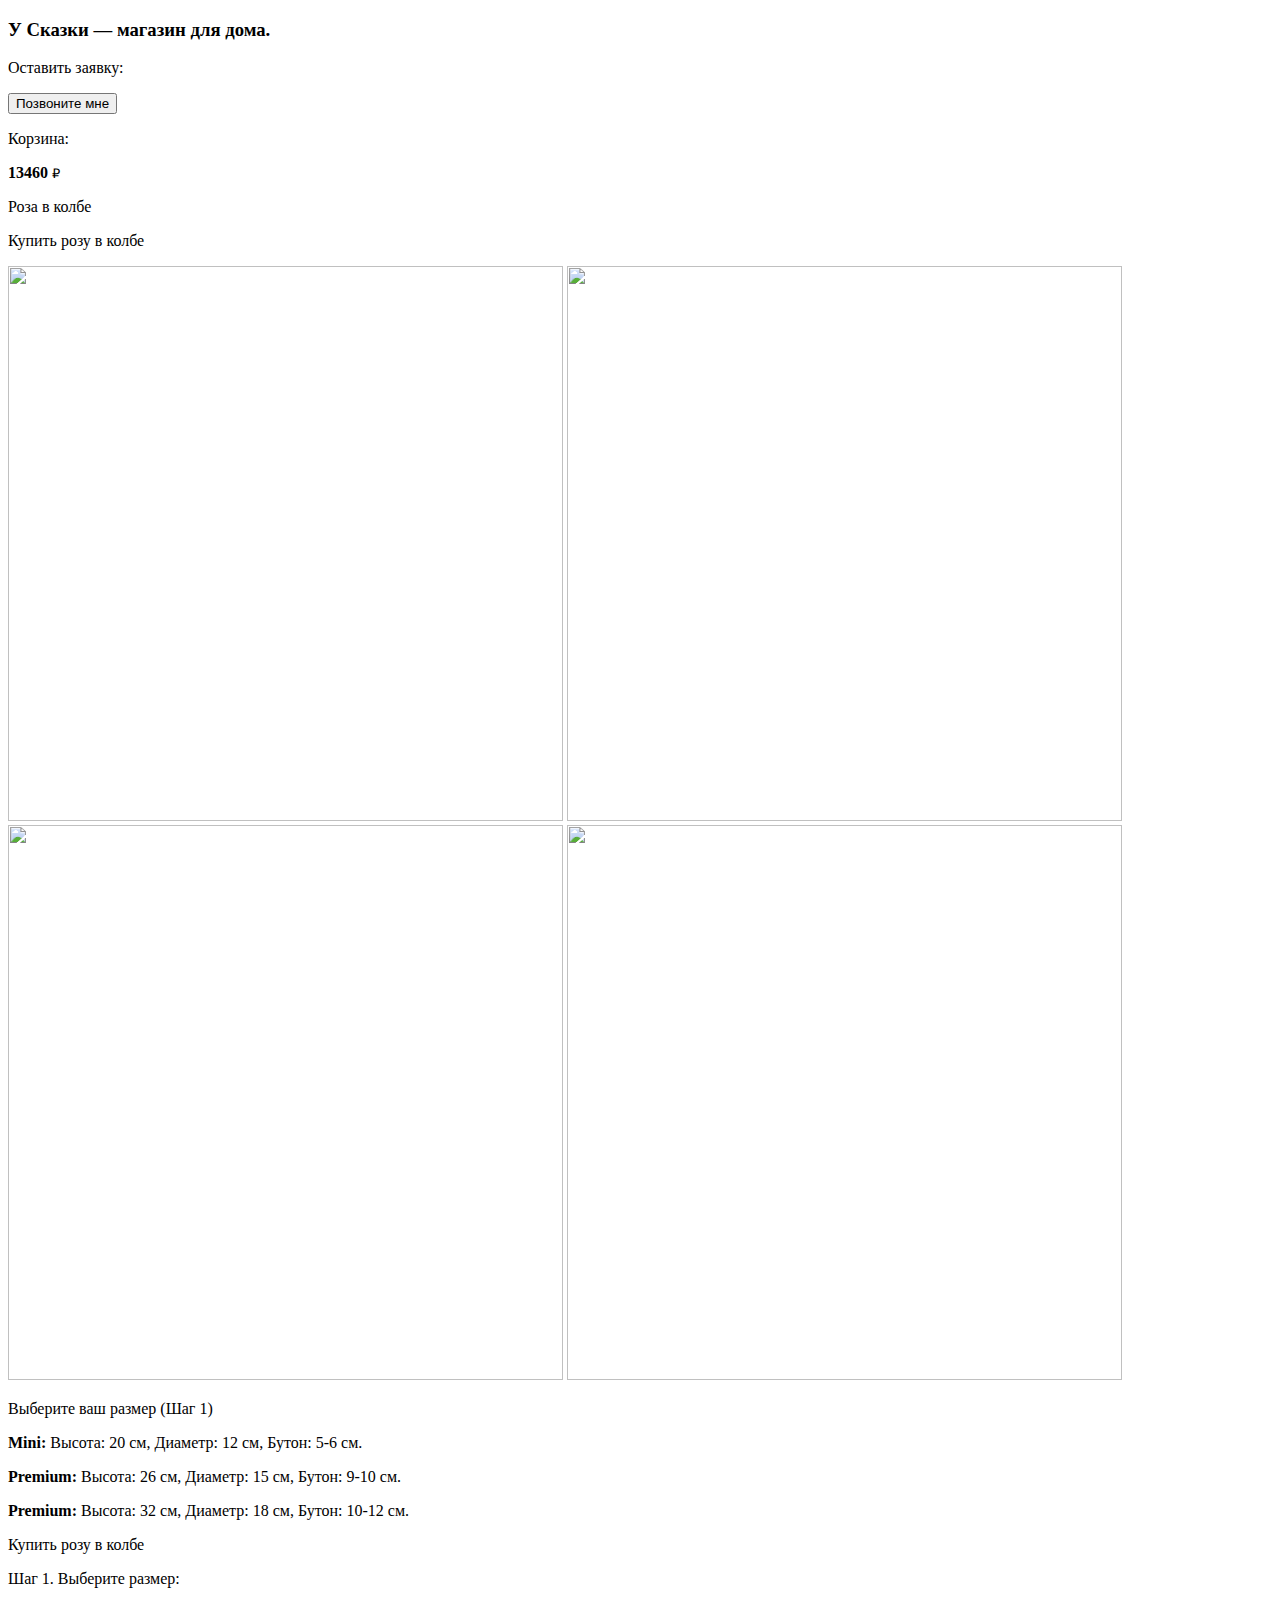
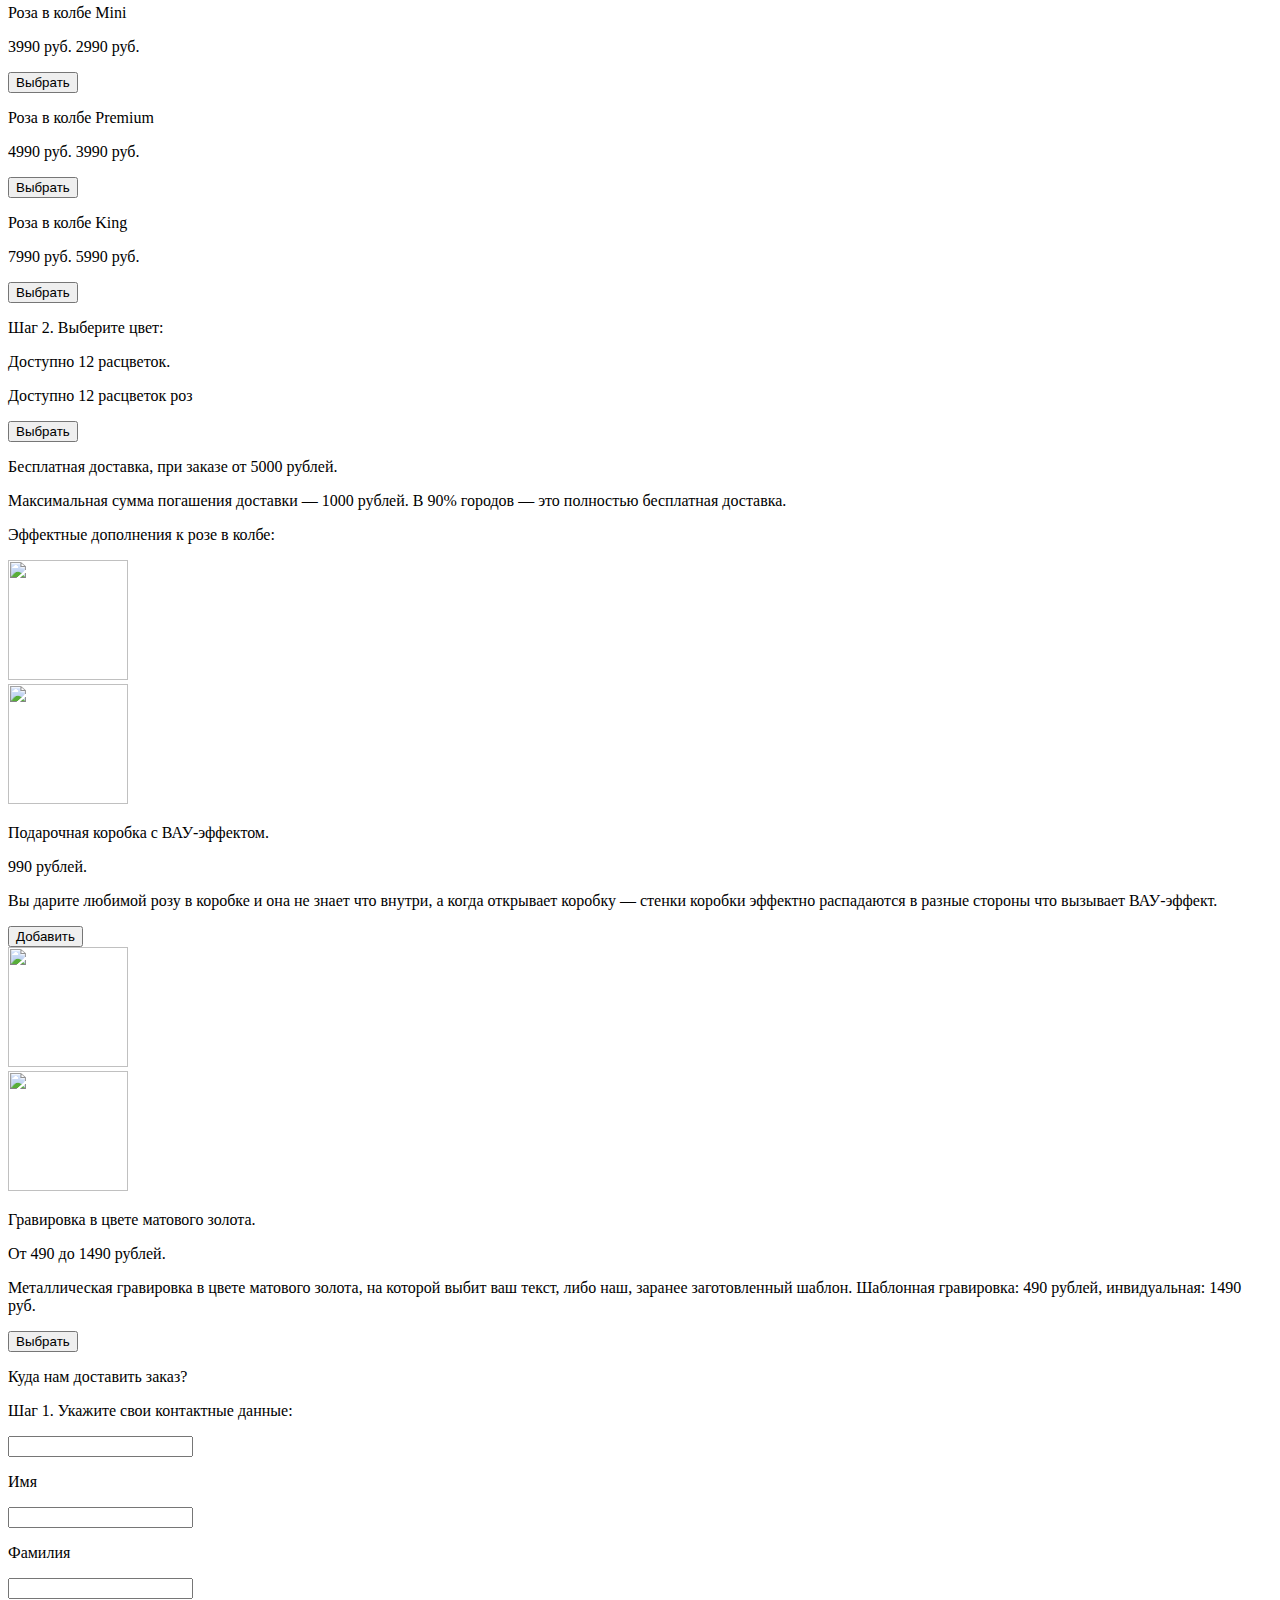
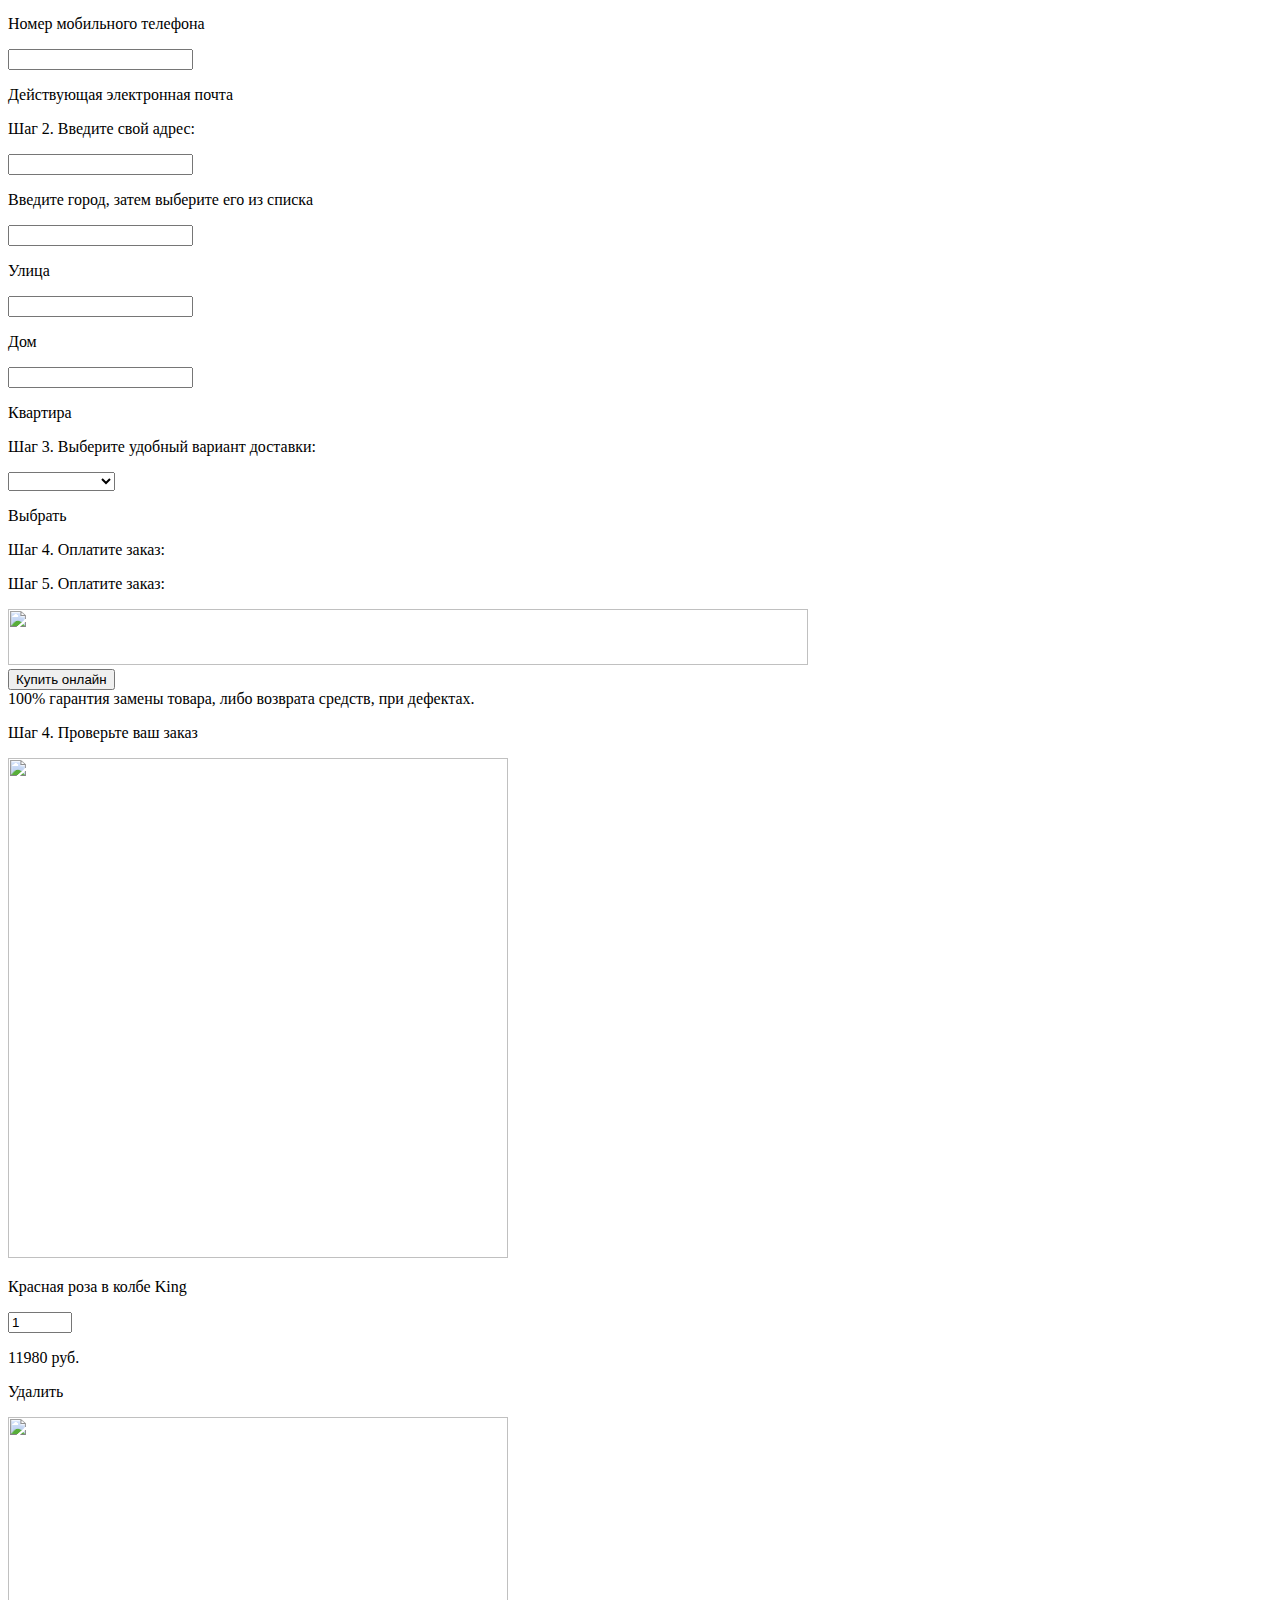
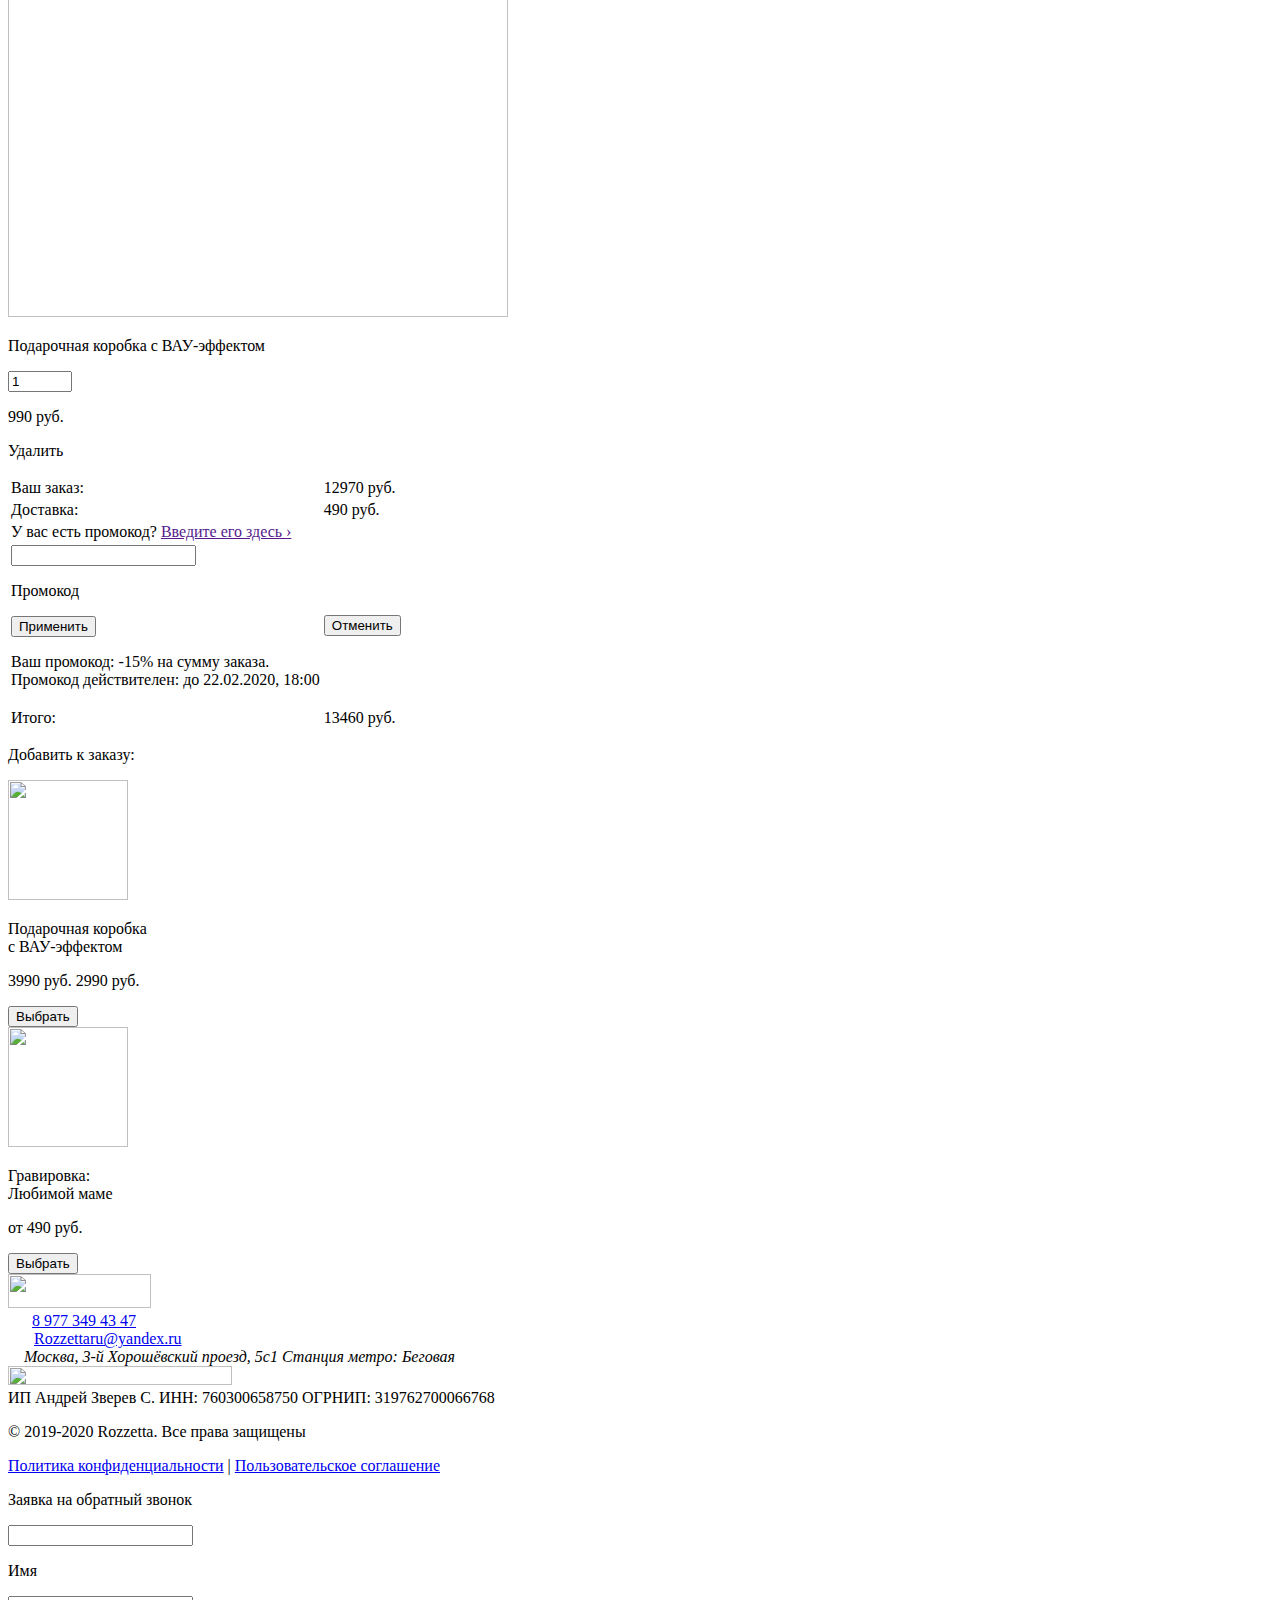
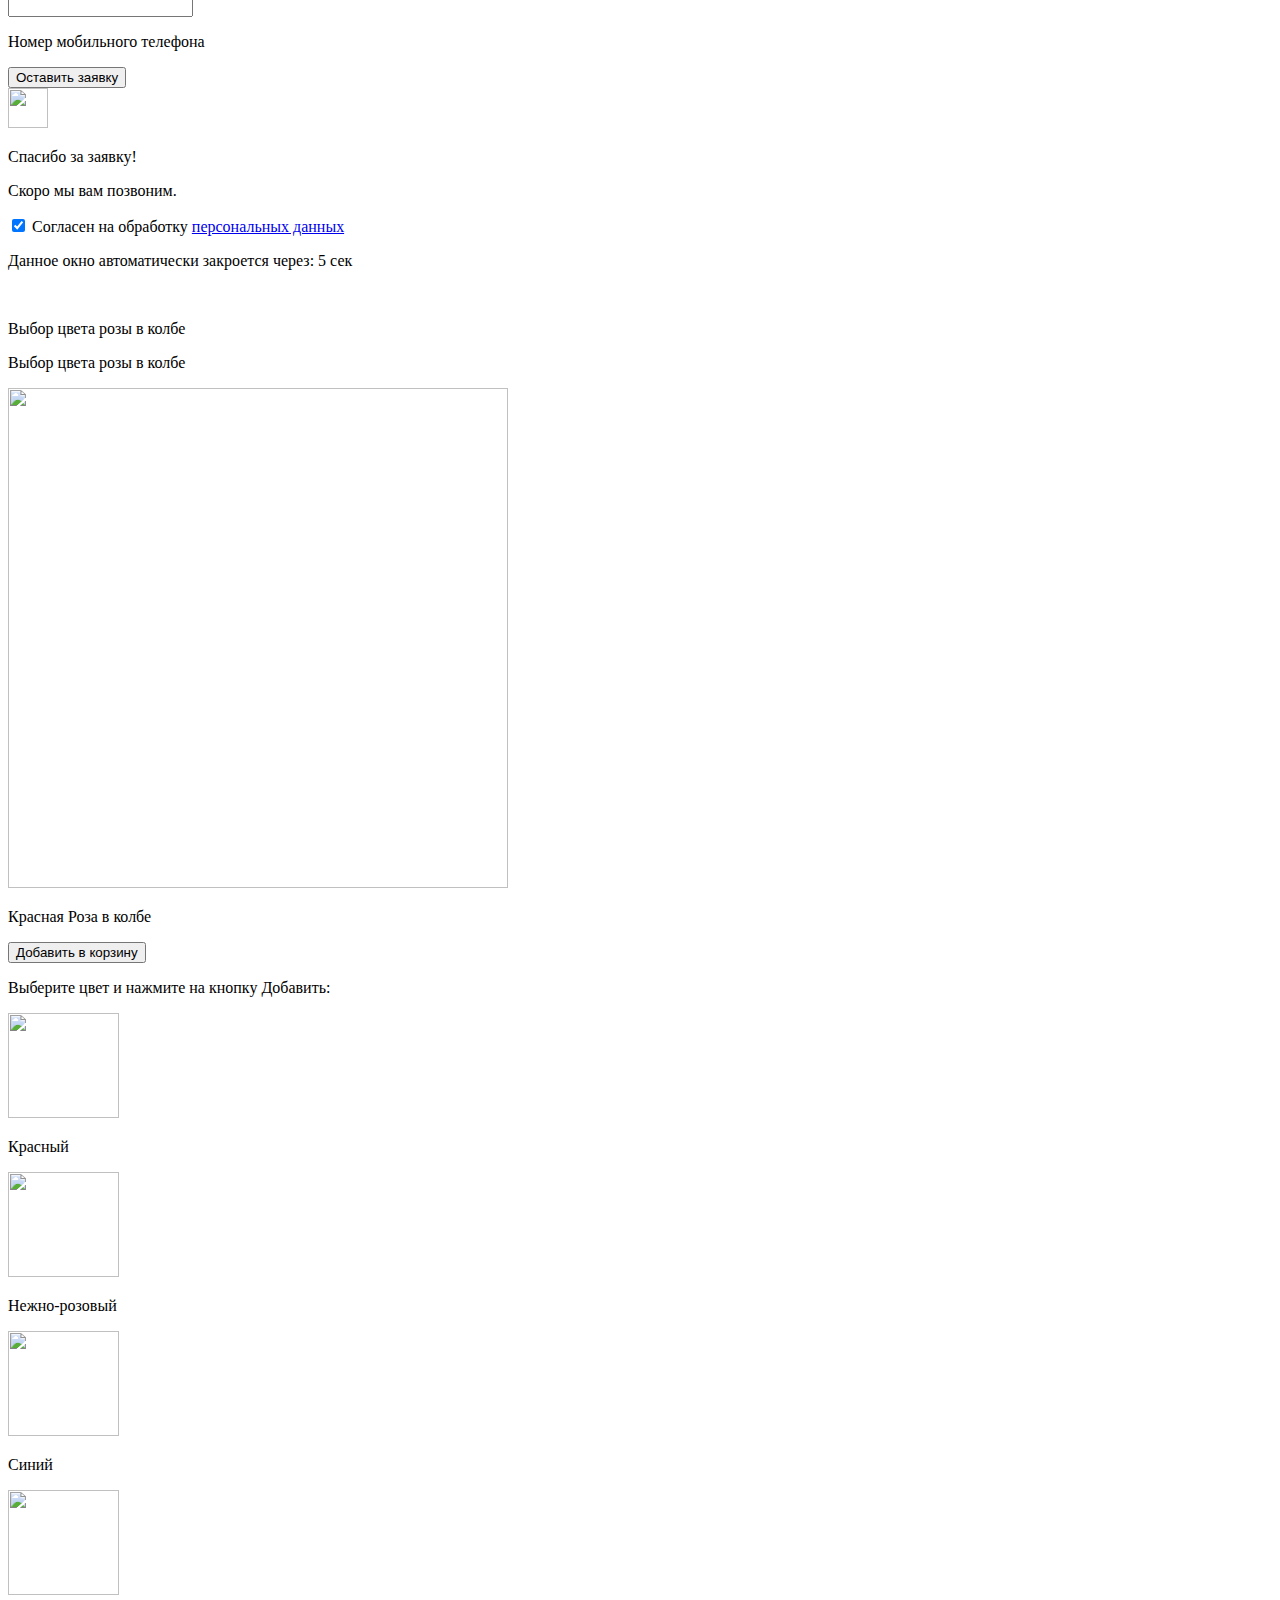
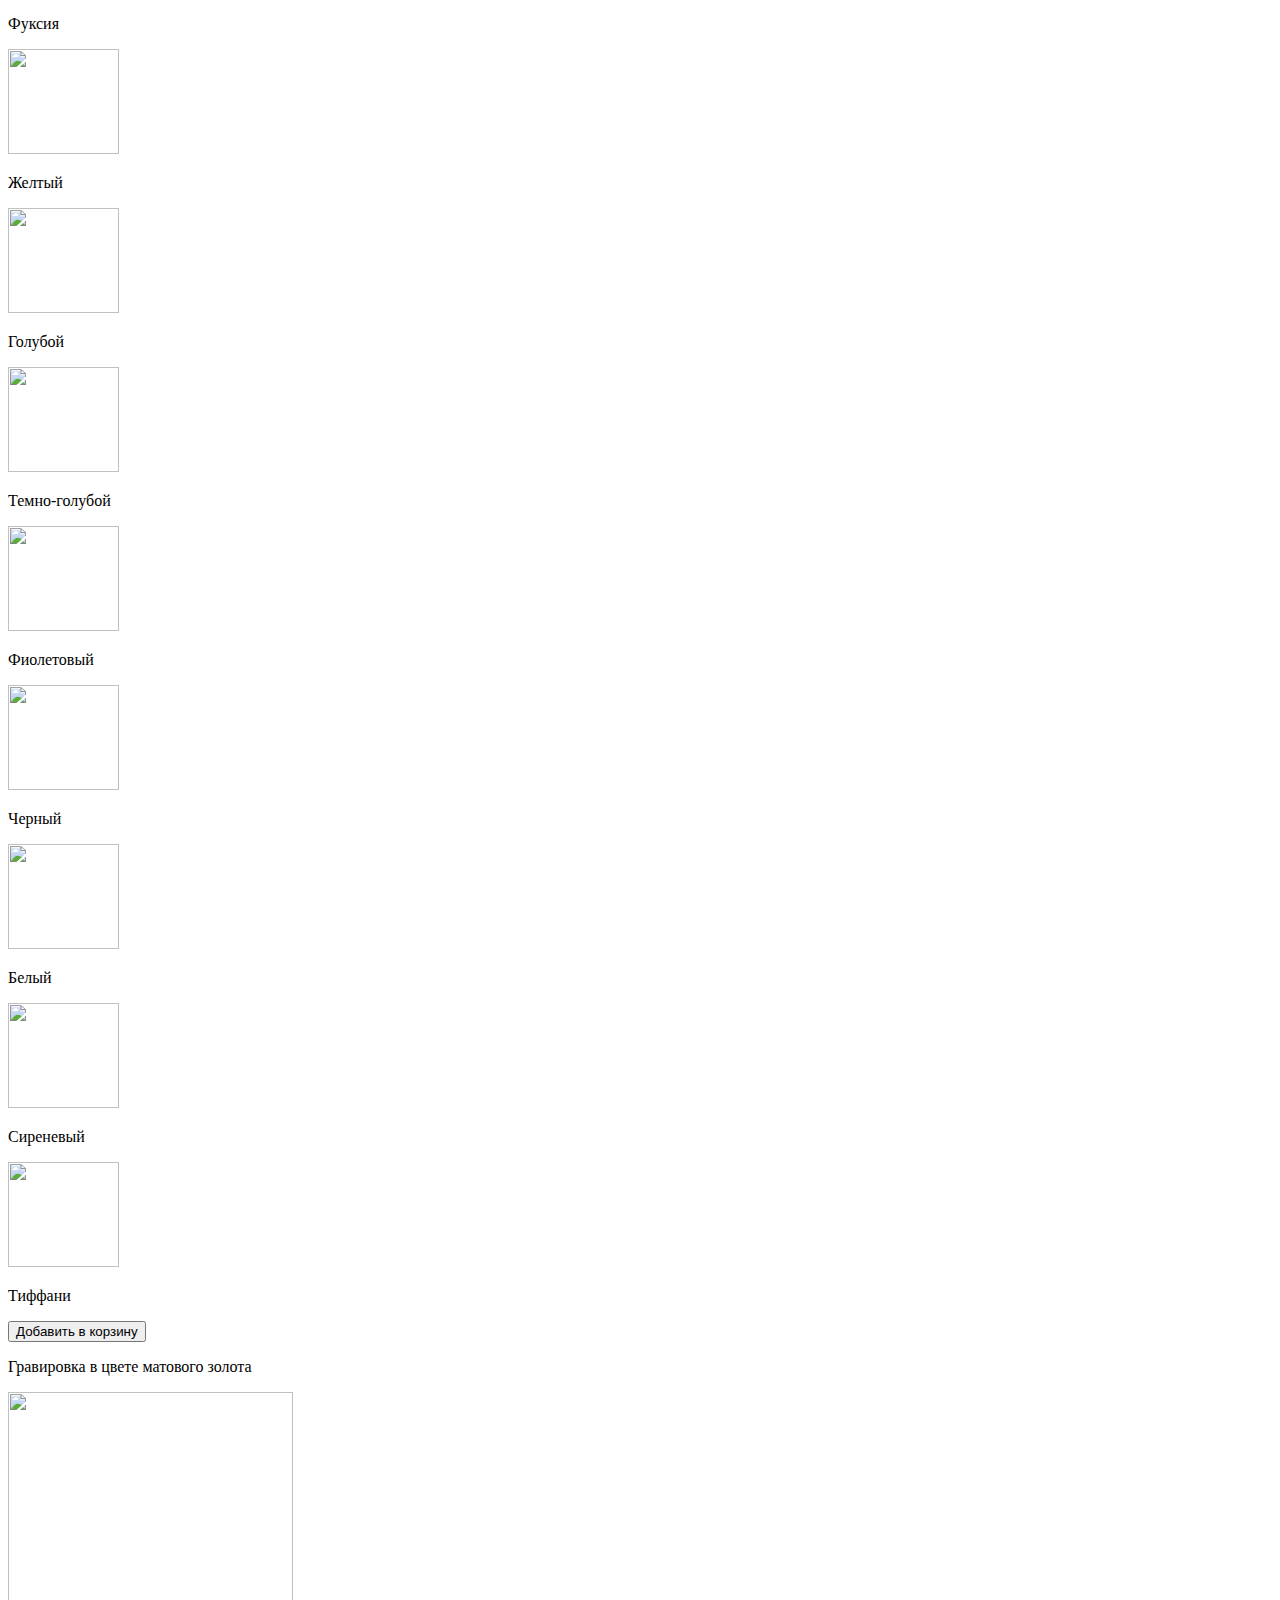
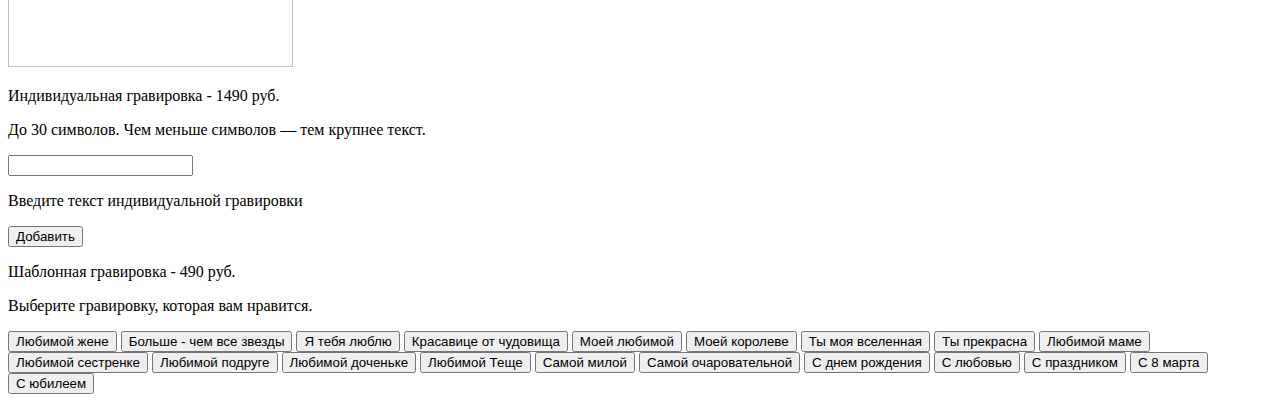
==== commit c0e4661d: "main structure" ====
--- a/cart.html
+++ b/cart.html
@@ -4,445 +4,427 @@
     <meta charset="utf-8">
     <title>Купить розу в колбе</title>
     <meta name="description" content="Наша компания уже 5 лет занимается оптовыми поставками роз в колбах" />
+    <meta name="viewport" content="width=device-width, initial-scale=1.0, maximum-scale=1, user-scalable=yes">
     <link rel="stylesheet" type="text/css" href="css/main.css?3634551">
-    <link href="https://fonts.googleapis.com/css?family=Roboto:700&display=swap" rel="stylesheet">
     <meta name="viewport" content="width=device-width, initial-scale=1.0, maximum-scale=1, user-scalable=yes">
-    <link rel="apple-touch-icon-precomposed" sizes="57x57" href="img/favicon/apple-touch-icon-57x57.png" />
-    <link rel="apple-touch-icon-precomposed" sizes="114x114" href="img/favicon/apple-touch-icon-114x114.png" />
-    <link rel="apple-touch-icon-precomposed" sizes="72x72" href="img/favicon/apple-touch-icon-72x72.png" />
-    <link rel="apple-touch-icon-precomposed" sizes="144x144" href="img/favicon/apple-touch-icon-144x144.png" />
-    <link rel="apple-touch-icon-precomposed" sizes="60x60" href="img/favicon/apple-touch-icon-60x60.png" />
-    <link rel="apple-touch-icon-precomposed" sizes="120x120" href="img/favicon/apple-touch-icon-120x120.png" />
-    <link rel="apple-touch-icon-precomposed" sizes="76x76" href="img/favicon/apple-touch-icon-76x76.png" />
-    <link rel="apple-touch-icon-precomposed" sizes="152x152" href="img/favicon/apple-touch-icon-152x152.png" />
-    <link rel="icon" type="image/png" href="img/favicon/favicon-196x196.png" sizes="196x196" />
-    <link rel="icon" type="image/png" href="img/favicon/favicon-96x96.png" sizes="96x96" />
-    <link rel="icon" type="image/png" href="img/favicon/favicon-32x32.png" sizes="32x32" />
-    <link rel="icon" type="image/png" href="img/favicon/favicon-16x16.png" sizes="16x16" />
-    <link rel="icon" type="image/png" href="img/favicon/favicon-128.png" sizes="128x128" />
-    <meta name="application-name" content="favicon/&nbsp;"/>
-    <meta name="msapplication-TileColor" content="#FFFFFF" />
-    <meta name="msapplication-TileImage" content="img/favicon/mstile-144x144.png" />
-    <meta name="msapplication-square70x70logo" content="img/favicon/mstile-70x70.png" />
-    <meta name="msapplication-square150x150logo" content="img/favicon/mstile-150x150.png" />
-    <meta name="msapplication-wide310x150logo" content="img/favicon/mstile-310x150.png" />
-    <meta name="msapplication-square310x310logo" content="img/favicon/mstile-310x310.png" />
-    <meta name="format-detection" content="telephone=no">
-    <script src="https://ajax.googleapis.com/ajax/libs/jquery/3.3.1/jquery.min.js"></script>
   </head>
-<body class="bg_white">
-<div class="wrapper wrapper_black wrapper_header">
-  <div class="content">
-    <header class="page-header">
-      <div class="page-header__logo">
-        <div class="logo">
-          <img src="img/logo.png" srcset="img/logo@2x.png 2x" width="101" height="24" alt="" class="logo__image">
-        </div>
-      </div>
-      <div  class="page-header__contact">
-        <div class="callback" id="header-btn">
-          <p class="callback__text">Оставить заявку: </p> <!-- Есть вопросы? Жми: -->
-          <button  class="callback__btn">
-            <span class="callback__btn-text">Позвоните мне</span>
-          </button>
-        </div>
-      </div>
-      <div  class="page-header__cart">
-        <div class="cart">
-          <p class="cart__title">Корзина:</p>
-          <div class="cart__btn cart__btn_white cart__btn_not-active">
-            <div class="cart__btn-inner-wrap">
-              <p class="cart__num cart__num_icon"></p>
-              <span class="cart__btn-text cart__btn-text_dark"><span><b>13460</b> <small>₽</small></span></span>
-            </div>
-          </div>
-        </div>
-      </div>
-    </header>
-  </div>
-</div>
-<div class="wrapper wrapper_cart-top">
-  <div class="content">
-    <div class="cart-top">
-      <p class="cart-top__title">Роза в колбе</p>
-      <!--
-      <a href="/" class="cart-top__link"> Обзор</a>
-    -->
-    </div>
-  </div>
-</div>
-<div class="wrapper">
-  <div class="content">
-    <div class="cart-options">
-      <div class="cart-options__wrap-1">
-        <p class="cart-options__title-mobile">Купить розу в колбе</p>
-        <img src="img/cart-roses.jpg" width="555" height="555" alt="" class="cart-options__photo">
-        <img src="img/cart-roses-mini.jpg" width="555" height="555" alt="" class="cart-options__photo cart-options__photo_hidden" data-rose="mini">
-        <img src="img/cart-roses-king.jpg" width="555" height="555" alt="" class="cart-options__photo cart-options__photo_hidden" data-rose="king">
-        <img src="img/cart-roses-prem.jpg" width="555" height="555" alt="" class="cart-options__photo cart-options__photo_hidden"  data-rose="premium">
-        <p class="cart-options__rose-type cart-options__rose-type_active">Выберите ваш размер (Шаг 1)</p>
-        <p class="cart-options__rose-type" data-rose="mini"><b>Mini:</b> Высота: 20 см, Диаметр: 12 см, Бутон: 5-6 см.</p>
-        <p class="cart-options__rose-type" data-rose="premium"><b>Premium:</b> Высота: 26 см, Диаметр: 15 см, Бутон: 9-10 см.</p>
-        <p class="cart-options__rose-type" data-rose="king"><b>Premium:</b> Высота: 32 см, Диаметр: 18 см, Бутон: 10-12 см.</p>
-      </div>
-      <div class="cart-options__wrap-2">
-        <p class="cart-options__title">Купить розу в колбе</p>
-        <div class="cart-options__wrap-3">
-          <p class="cart-options__choose-text">Шаг 1. Выберите размер:</p>
+<body>
+  <header>
+    <div class="container">
+        <div class="page-header">
+          <div class="page-header__name">
+            <h3><span>У Сказки</span> — магазин для дома.</h3>
+          </div>
+          <div class="page-header__socials">
+            <span class="icon icon-vk"></span>
+            <span class="icon icon-instagram"></span>
+            <span class="icon icon-telegram"></span>
+          </div>
+          <div  class="page-header__contact">
+            <div class="callback" id="header-btn">
+              <p class="callback__text">Оставить заявку: </p> <!-- Есть вопросы? Жми: -->
+              <button  class="callback__btn">
+                <span class="callback__btn-text">Позвоните мне</span>
+              </button>
+            </div>
+          </div>
+          <div  class="page-header__cart">
+            <div class="cart">
+              <p class="cart__title">Корзина:</p>
+              <div class="cart__btn cart__btn_white cart__btn_not-active">
+                <div class="cart__btn-inner-wrap">
+                  <p class="cart__num cart__num_icon"></p>
+                  <span class="cart__btn-text cart__btn-text_dark"><span><b>13460</b> <small>₽</small></span></span>
+                </div>
+              </div>
+            </div>
+          </div>
+        </div>
+    </div>
+  </header>
+  <main>
+    <div class="wrapper wrapper_cart-top">
+      <div class="content">
+        <div class="cart-top">
+          <p class="cart-top__title">Роза в колбе</p>
           <!--
-          <a href=""  class="cart-options__compare-sizes">Сравнить размеры</a>
-          -->
-        </div>
-        <div class="cart-options__item cart-options__item_type" data-rose="mini">
-          <div class="cart-options__item-box-1">
-            <p class="cart-options__item-title">Роза в колбе Mini</p>
-            <p class="cart-options__item-price"><span class="cart-options__item-price-old">3990 руб.</span> 2990 руб. </p>
-          </div>
-          <div class="cart-options__item-box-2">
-            <button  class="cart-options__item-btn cart-options__item-btn_mini">Выбрать</button>
-          </div>
-        </div>
-        <div class="cart-options__item cart-options__item_type" data-rose="premium">
-          <div class="cart-options__item-box-1">
-            <p class="cart-options__item-title">Роза в колбе Premium</p>
-            <p class="cart-options__item-price"><span class="cart-options__item-price-old">4990 руб.</span> 3990 руб. </p>
-          </div>
-          <div class="cart-options__item-box-2">
-            <button  class="cart-options__item-btn cart-options__item-btn_premium">Выбрать</button>
-          </div>
-        </div>
-        <div class="cart-options__item cart-options__item_type cart-options__item_marg-bot-45" data-rose="king">
-          <div class="cart-options__item-box-1">
-            <p class="cart-options__item-title">Роза в колбе King</p>
-            <p class="cart-options__item-price"><span class="cart-options__item-price-old">7990 руб.</span> 5990 руб.</p>
-          </div>
-          <div class="cart-options__item-box-2">
-            <button  class="cart-options__item-btn cart-options__item-btn_king">Выбрать</button>
-          </div>
-        </div>
-        <div class="cart-options__colors">
-          <p class="cart-options__choose-text">Шаг 2. Выберите цвет:</p>
-          <div class="cart-options__item cart-options__item_colors cart-options__item_marg-top-30">
-            <div class="cart-options__item-box-1">
-              <p class="cart-options__item-title cart-options__item-title_colors" data-color="">Доступно 12 расцветок.</p>
-              <p class="cart-options__item-desc cart-options__item-desc_colors">Доступно 12 расцветок роз</p>
-            </div>
-            <div class="cart-options__item-box-2">
-              <button  class="cart-options__item-btn cart-options__item-btn_king">Выбрать</button>
-            </div>
-          </div>
-        </div>
-      </div>
-    </div>
-  </div>
-</div>
-
-<div class="wrapper wrapper_cart-shipping">
-  <div class="content">
-    <div class="cart-shipping">
-      <p class="cart-shipping__title">Бесплатная доставка, при заказе от 5000 рублей.</p>
-      <p class="cart-shipping__info">Максимальная сумма погашения доставки — 1000 рублей. В 90% городов — это полностью бесплатная доставка.</p>
-    </div>
-  </div>
-</div>
-
-<div class="wrapper wrapper_cart-addons">
-  <div class="content">
-    <div class="cart-addons">
-      <p class="cart-addons__title">Эффектные дополнения к розе в колбе:</p>
-      <div class="cart-addons__wrap">
-        <div class="cart-addons__item">
-          <div class="cart-addons__item-wrap">
-            <div class="cart-addons__item-images-wrap">
+          <a href="/" class="cart-top__link"> Обзор</a>
+        -->
+        </div>
+      </div>
+    </div>
+    <div class="wrapper">
+      <div class="content">
+        <div class="cart-options">
+          <div class="cart-options__wrap-1">
+            <p class="cart-options__title-mobile">Купить розу в колбе</p>
+            <img src="img/cart-roses.jpg" width="555" height="555" alt="" class="cart-options__photo">
+            <img src="img/cart-roses-mini.jpg" width="555" height="555" alt="" class="cart-options__photo cart-options__photo_hidden" data-rose="mini">
+            <img src="img/cart-roses-king.jpg" width="555" height="555" alt="" class="cart-options__photo cart-options__photo_hidden" data-rose="king">
+            <img src="img/cart-roses-prem.jpg" width="555" height="555" alt="" class="cart-options__photo cart-options__photo_hidden"  data-rose="premium">
+            <p class="cart-options__rose-type cart-options__rose-type_active">Выберите ваш размер (Шаг 1)</p>
+            <p class="cart-options__rose-type" data-rose="mini"><b>Mini:</b> Высота: 20 см, Диаметр: 12 см, Бутон: 5-6 см.</p>
+            <p class="cart-options__rose-type" data-rose="premium"><b>Premium:</b> Высота: 26 см, Диаметр: 15 см, Бутон: 9-10 см.</p>
+            <p class="cart-options__rose-type" data-rose="king"><b>Premium:</b> Высота: 32 см, Диаметр: 18 см, Бутон: 10-12 см.</p>
+          </div>
+          <div class="cart-options__wrap-2">
+            <p class="cart-options__title">Купить розу в колбе</p>
+            <div class="cart-options__wrap-3">
+              <p class="cart-options__choose-text">Шаг 1. Выберите размер:</p>
+              <!--
+              <a href=""  class="cart-options__compare-sizes">Сравнить размеры</a>
+              -->
+            </div>
+            <div class="cart-options__item cart-options__item_type" data-rose="mini">
+              <div class="cart-options__item-box-1">
+                <p class="cart-options__item-title">Роза в колбе Mini</p>
+                <p class="cart-options__item-price"><span class="cart-options__item-price-old">3990 руб.</span> 2990 руб. </p>
+              </div>
+              <div class="cart-options__item-box-2">
+                <button  class="cart-options__item-btn cart-options__item-btn_mini">Выбрать</button>
+              </div>
+            </div>
+            <div class="cart-options__item cart-options__item_type" data-rose="premium">
+              <div class="cart-options__item-box-1">
+                <p class="cart-options__item-title">Роза в колбе Premium</p>
+                <p class="cart-options__item-price"><span class="cart-options__item-price-old">4990 руб.</span> 3990 руб. </p>
+              </div>
+              <div class="cart-options__item-box-2">
+                <button  class="cart-options__item-btn cart-options__item-btn_premium">Выбрать</button>
+              </div>
+            </div>
+            <div class="cart-options__item cart-options__item_type cart-options__item_marg-bot-45" data-rose="king">
+              <div class="cart-options__item-box-1">
+                <p class="cart-options__item-title">Роза в колбе King</p>
+                <p class="cart-options__item-price"><span class="cart-options__item-price-old">7990 руб.</span> 5990 руб.</p>
+              </div>
+              <div class="cart-options__item-box-2">
+                <button  class="cart-options__item-btn cart-options__item-btn_king">Выбрать</button>
+              </div>
+            </div>
+            <div class="cart-options__colors">
+              <p class="cart-options__choose-text">Шаг 2. Выберите цвет:</p>
+              <div class="cart-options__item cart-options__item_colors cart-options__item_marg-top-30">
+                <div class="cart-options__item-box-1">
+                  <p class="cart-options__item-title cart-options__item-title_colors" data-color="">Доступно 12 расцветок.</p>
+                  <p class="cart-options__item-desc cart-options__item-desc_colors">Доступно 12 расцветок роз</p>
+                </div>
+                <div class="cart-options__item-box-2">
+                  <button  class="cart-options__item-btn cart-options__item-btn_king">Выбрать</button>
+                </div>
+              </div>
+            </div>
+          </div>
+        </div>
+      </div>
+    </div>
+    
+    <div class="wrapper wrapper_cart-shipping">
+      <div class="content">
+        <div class="cart-shipping">
+          <p class="cart-shipping__title">Бесплатная доставка, при заказе от 5000 рублей.</p>
+          <p class="cart-shipping__info">Максимальная сумма погашения доставки — 1000 рублей. В 90% городов — это полностью бесплатная доставка.</p>
+        </div>
+      </div>
+    </div>
+    
+    <div class="wrapper wrapper_cart-addons">
+      <div class="content">
+        <div class="cart-addons">
+          <p class="cart-addons__title">Эффектные дополнения к розе в колбе:</p>
+          <div class="cart-addons__wrap">
+            <div class="cart-addons__item">
+              <div class="cart-addons__item-wrap">
+                <div class="cart-addons__item-images-wrap">
+                  <div>
+                    <img src="img/cart-addons-1.jpg" width="120" height="120" alt=""  class="cart-addons__item-image">
+                  </div>
+                  <div>
+                    <img src="img/cart-addons-2.jpg" width="120" height="120" alt=""  class="cart-addons__item-image">
+                  </div>
+                </div>
+                <div class="cart-addons__item-info-wrap">
+                  <p class="cart-addons__item-title">Подарочная коробка с <span class="nobr">ВАУ-эффектом</span>.</p>
+                  <p class="cart-addons__item-price">990 рублей.</p>
+                </div>
+              </div>
+              <p class="cart-addons__item-desc">Вы дарите любимой розу в коробке и она не знает что внутри, а
+              когда открывает коробку — стенки коробки эффектно распадаются
+              в разные стороны что вызывает <span class="nobr">ВАУ-эффект</span>.</p>
+              <button class="cart-addons__item-btn" data-not-selected="Добавить" data-selected="Добавлено" id="wow-box">Добавить</button>
+            </div>
+            <div class="cart-addons__item">
+              <div class="cart-addons__item-wrap">
+                <div class="cart-addons__item-images-wrap">
+                  <div>
+                    <img src="img/cart-addons-3.jpg" width="120" height="120" alt=""  class="cart-addons__item-image">
+                  </div>
+                  <div>
+                    <img src="img/cart-addons-4.jpg" width="120" height="120" alt=""  class="cart-addons__item-image">
+                  </div>
+                </div>
+                <div class="cart-addons__item-info-wrap">
+                  <p class="cart-addons__item-title">Гравировка в цвете матового золота.</p>
+                  <p class="cart-addons__item-price">От 490 до 1490 рублей.</p>
+                </div>
+              </div>
+              <p class="cart-addons__item-desc">Металлическая гравировка в цвете матового золота, на которой
+              выбит ваш текст, либо наш, заранее заготовленный шаблон. Шаблонная гравировка: 490 рублей, инвидуальная: 1490 руб.
+              </p>
+              <button class="cart-addons__item-btn cart-addons__item-btn_gravirovka" data-not-selected="Выбрать" data-selected="Выбрано: ">Выбрать</button>
+            </div>
+          </div>
+        </div>
+      </div>
+    </div>
+    
+    <div class="wrapper">
+      <div class="content">
+        <div class="cart-order">
+          <p class="cart-order__title">Куда нам доставить заказ?</p>
+          <div class="cart-order__wrap-1">
+            <div class="cart-order__wrap-2">
+              <div class="cart-order__frame">
+                <div class="cart-order__block">
+                  <p class="cart-order__title-2">Шаг 1. Укажите свои контактные данные:</p>
+                  <div class="cart-order__wrap-5">
+                    <div class="cart-order__input-wrap cart-order__input-wrap_w50p  cart-order__input-wrap_side-marg-5">
+                      <input type="text" minlength="1" required name="userName"  value="" class="cart-order__input" required id="testName">
+                      <p class="cart-order__placeholder">Имя</p>
+                    </div>
+                    <div class="cart-order__input-wrap cart-order__input-wrap_w50p  cart-order__input-wrap_side-marg-5">
+                      <input type="text" minlength="1" required name="userName"  value="" class="cart-order__input" required>
+                      <p class="cart-order__placeholder">Фамилия</p>
+                    </div>
+                  </div>
+                  <div class="cart-order__input-wrap">
+                    <input type="text" minlength="1" required name="userName"  value="" class="cart-order__input" required>
+                    <p class="cart-order__placeholder">Номер мобильного телефона</p>
+                  </div>
+                  <div class="cart-order__input-wrap">
+                    <input type="email" minlength="1" required name="userName"  value="" class="cart-order__input"  required>
+                    <p class="cart-order__placeholder">Действующая электронная почта</p>
+                  </div>
+                </div>
+                <div class="cart-order__block">
+                  <p class="cart-order__title-2">Шаг 2. Введите свой адрес:</p>
+                    <div class="cart-order__input-wrap">
+                      <input type="text" minlength="1" required name="userName"  value="" class="cart-order__input" required>
+                      <p class="cart-order__placeholder">Введите город, затем выберите его из списка</p>
+                    </div>
+                  <div class="cart-order__wrap-5">
+                    <div class="cart-order__input-wrap cart-order__input-wrap_side-marg-5 cart-order__input-wrap_street">
+                      <input type="text" minlength="1" required="true" name="userName"  value="" class="cart-order__input" required>
+                      <p class="cart-order__placeholder">Улица</p>
+                    </div>
+                    <div class="cart-order__input-wrap cart-order__input-wrap_side-marg-5 cart-order__input-wrap_build">
+                      <input type="text" minlength="1" required name="userName"  value="" class="cart-order__input" required="">
+                      <p class="cart-order__placeholder">Дом</p>
+                    </div>
+                    <div class="cart-order__input-wrap cart-order__input-wrap_side-marg-5 cart-order__input-wrap_flat">
+                      <input type="text" minlength="1" name="userName"  value="" class="cart-order__input">
+                      <p class="cart-order__placeholder">Квартира</p>
+                    </div>
+                  </div>
+                </div>
+                <div class="cart-order__block cart-order__block_noborder">
+                  <p class="cart-order__title-2">Шаг 3. Выберите удобный вариант доставки:</p>
+                  <div class="cart-order__input-wrap">
+                    <select name="date-added" class="cart-order__select"  required>
+                      <option value="" id="empty-select"></option>
+                      <option value="Курьер">Курьер</option>
+                      <option value="Самовывоз">Самовывоз</option>
+                      <option value="Почта России">Почта России</option>
+                      <option value="СДЭК">СДЭК</option>
+                    </select>
+                    <p class="cart-order__placeholder">Выбрать</p>
+                  </div>
+                </div>
+              </div>
+              <div class="cart-order__frame cart-order__frame_no-bg" id="order-step-5">
+                <div class="cart-order__block cart-order__block_noborder cart-order__block_pb0">
+                  <div class="cart-order__wrap-4">
+                    <p class="cart-order__title-2 cart-order__title-2_mobile-hidden">Шаг 4. Оплатите заказ:</p>
+                    <p class="cart-order__title-2 cart-order__title-2_mobile-show">Шаг 5. Оплатите заказ:</p>
+                    <div><img src="img/cart-payments.png" width="800" height="56" alt="" class="cart-order__payments"></div>
+                  </div>
+                  <button class="cart-order__btn">Купить онлайн</button>
+                </div>
+              </div>
+              <div class="cart-order__garantiya">100% гарантия замены товара, либо возврата средств, при дефектах.</div>
+            </div>
+            <div class="cart-order__wrap-3">
+              <p class="cart-order__title cart-order__title_check-order">Шаг 4. Проверьте ваш заказ</p>
+              <div class="cart-order__frame cart-order__frame_border">
+                <div class="cart-product">
+                  <div class="cart-product__wrap-1">
+                    <div class="cart-product__wrap-1-1">
+                      <img src="img/roses/colors/krasniy.jpg" width="500" height="500" alt="" class="cart-product__image">
+                    </div>
+                    <div class="cart-product__wrap-1-2">
+                      <p class="cart-product__title">Красная роза в колбе King</p>
+                    </div>
+                  </div>
+                  <div class="cart-product__wrap-2">
+                    <div class="cart-product__wrap-2-1">
+                      <div class="cart-product__input-wrap quantity">
+                        <input type="number" min="1" max="100" step="1" value="1"  class="quantity__cart">
+                      </div>
+                    </div>
+                    <div class="cart-product__wrap-2-2">
+                      <p class="cart-product__price">11980 руб.</p>
+                      <p class="cart-product__delete">Удалить</p>
+                    </div>
+                  </div>
+                </div>
+                <div class="cart-product">
+                  <div class="cart-product__wrap-1">
+                    <div class="cart-product__wrap-1-1">
+                      <img src="img/korobki/king.jpg" width="500" height="500" alt="" class="cart-product__image">
+                    </div>
+                    <div class="cart-product__wrap-1-2">
+                      <p class="cart-product__title">Подарочная коробка с <span class="nobr">ВАУ-эффектом</span></p>
+                    </div>
+                  </div>
+                  <div class="cart-product__wrap-2">
+                    <div class="cart-product__wrap-2-1">
+                      <div class="cart-product__input-wrap quantity">
+                        <input type="number" min="1" max="100" step="1" value="1"  class="quantity__cart">
+                      </div>
+                    </div>
+                    <div class="cart-product__wrap-2-2">
+                      <p class="cart-product__price">990 руб.</p>
+                      <p class="cart-product__delete">Удалить</p>
+                    </div>
+                  </div>
+                </div>
+                <table class="cart-stats">
+                  <tr>
+                    <td class="cart-stats__left">Ваш заказ:</td>
+                    <td class="cart-stats__right">12970 руб.</td>
+                  </tr>
+                  <tr>
+                    <td class="cart-stats__left">Доставка:</td>
+                    <td class="cart-stats__right">490 руб.</td>
+                  </tr>
+                  <tr>
+                    <td class="cart-stats__left cart-stats__left_pb25">У вас есть промокод? <a href="" class="cart-stats__link" id="promo-link">Введите его здесь <span class="cart-stats__arrow-down">›</span></a></td>
+                    <td></td>
+                  </tr>
+                  <tr class="cart-stats__promo-row">
+                    <td class="cart-stats__left cart-stats__left_pb25 cart-stats__left_pt0">
+                      <div class="cart-order__input-wrap">
+                        <input type="text" minlength="1" name="user-promo"  value="" class="cart-order__input" id="promo-input">
+                        <p class="cart-order__placeholder">Промокод</p>
+                        <button class="cart-stats__promo-apply">Применить</button>
+                      </div>
+                      <p class="cart-stats__promo-text">Ваш промокод: -15% на сумму заказа.<br>Промокод действителен: до 22.02.2020, 18:00</p>
+                    </td>
+                    <td class="cart-stats__right cart-stats__right_pt0">
+                      <div class="cart-order__input-wrap">
+                        <button class="cart-stats__promo-cancel">Отменить</button>
+                      </div>
+                    </td>
+                  </tr>
+                  <tr>
+                    <td class="cart-stats__total cart-stats__left">Итого:</td>
+                    <td class="cart-stats__total cart-stats__right">13460 руб.</td>
+                  </tr>
+                </table>
+              </div>
+              <p class="cart-order__title-3">Добавить к заказу:</p>
+    
+              <div class="cart-options__item cart-options__item_addons">
+                <div class="cart-options__item-box-3">
+                  <div class="cart-options__item-image-wrap">
+                    <div><img src="img/cart-addons-1.jpg"  alt=""  width="120"  height="120" class="cart-options__item-image"></div>
+                  </div>
+                  <div class="cart-options__item-box-1">
+                    <p class="cart-options__item-title-2">Подарочная коробка <br><span class="nobr">с ВАУ-эффектом</span></p>
+                    <p class="cart-options__item-price"><span class="cart-options__item-price-old">3990 руб.</span> 2990 руб. </p>
+                  </div>
+                </div>
+                <div class="cart-options__item-box-2">
+                  <button  class="cart-options__item-btn cart-options__item-btn_king cart-options__item-btn_visible">Выбрать</button>
+                </div>
+              </div>
+    
+              <div class="cart-options__item cart-options__item_addons">
+                <div class="cart-options__item-box-3">
+                  <div class="cart-options__item-image-wrap">
+                    <div><img src="img/cart-addons-3.jpg"  alt=""  width="120"  height="120" class="cart-options__item-image"></div>
+                  </div>
+                  <div class="cart-options__item-box-1">
+                    <p class="cart-options__item-title-2">Гравировка:<br> Любимой маме</p>
+                    <p class="cart-options__item-price">от 490 руб.</p>
+                  </div>
+                </div>
+                <div class="cart-options__item-box-2">
+                  <button  class="cart-options__item-btn cart-options__item-btn_king cart-options__item-btn_visible">Выбрать</button>
+                </div>
+              </div>
+    
+            </div>
+    
+          </div>
+    
+    
+    
+        </div>
+      </div>
+    </div>
+    
+    
+    <div class="wrapper wrapper_black">
+      <div class="content">
+        <footer class="page-footer">
+          <div class="logo logo_footer">
+            <a href="/"><img src="img/logo-footer.png" srcset="img/logo-footer@2x.png 2x" width="143" height="34" alt="" class="logo__image logo__image_footer-v2"></a>
+          </div>
+          <div class="page-footer__wrap-2">
+            <div class="page-footer__wrap-2-1">
               <div>
-                <img src="img/cart-addons-1.jpg" width="120" height="120" alt=""  class="cart-addons__item-image">
+                <img src="img/icon-phone-footer.svg" width="12" height="12" alt=""  class="page-footer__icon-phone"> &nbsp;
+                <a href="tel:89773494347" class="page-footer__link" id="phone-footer">8 977 349 43 47</a>
               </div>
               <div>
-                <img src="img/cart-addons-2.jpg" width="120" height="120" alt=""  class="cart-addons__item-image">
-              </div>
-            </div>
-            <div class="cart-addons__item-info-wrap">
-              <p class="cart-addons__item-title">Подарочная коробка с <span class="nobr">ВАУ-эффектом</span>.</p>
-              <p class="cart-addons__item-price">990 рублей.</p>
-            </div>
-          </div>
-          <p class="cart-addons__item-desc">Вы дарите любимой розу в коробке и она не знает что внутри, а
-          когда открывает коробку — стенки коробки эффектно распадаются
-          в разные стороны что вызывает <span class="nobr">ВАУ-эффект</span>.</p>
-          <button class="cart-addons__item-btn" data-not-selected="Добавить" data-selected="Добавлено" id="wow-box">Добавить</button>
-        </div>
-        <div class="cart-addons__item">
-          <div class="cart-addons__item-wrap">
-            <div class="cart-addons__item-images-wrap">
+                <img src="img/icon-mail.svg" width="14" height="9" alt="" class="page-footer__icon-mail">
+                &nbsp;
+                <a href="mailto:Rozzettaru@yandex.ru" class="page-footer__link">Rozzettaru@yandex.ru</a>
+              </div>
+              <div class="page-footer__address2">
+                <address>
+                <img src="img/icon-home.svg" width="12" height="12" alt="" class="page-footer__icon-home">
+                  Москва, 3-й Хорошёвский проезд, 5с1
+                  <span class="nobr">Станция метро: Беговая</span>
+                </address>
+              </div>
+            </div>
+            <div class="page-footer__wrap-2-2">
+              <img src="img/cart-payments-footer.png" srcset="img/cart-payments-footer@2x.png 2x" width="224" height="19" alt="" class="page-footer__payments">
+            </div>
+          </div>
+          <div class="page-footer__wrap-3">
+            <span class="page-footer__wrap-3-item">ИП Андрей Зверев С.</span>
+            <span class="page-footer__wrap-3-item">ИНН: 760300658750</span>
+            <span class="page-footer__wrap-3-item">ОГРНИП: 319762700066768</span>
+          </div>
+          <div class="page-footer__wrap-1 page-footer__wrap-1_marg-bot-0 page-footer__wrap-1_marg-top-55">
+            <div class="page-footer__wrap-1-1">
+              <p class="page-footer__copyright">© 2019-2020 Rozzetta. Все права защищены</p>
+            </div>
+            <div class="page-footer__wrap-1-2 page-footer__wrap-1-2_align-right">
               <div>
-                <img src="img/cart-addons-3.jpg" width="120" height="120" alt=""  class="cart-addons__item-image">
-              </div>
-              <div>
-                <img src="img/cart-addons-4.jpg" width="120" height="120" alt=""  class="cart-addons__item-image">
-              </div>
-            </div>
-            <div class="cart-addons__item-info-wrap">
-              <p class="cart-addons__item-title">Гравировка в цвете матового золота.</p>
-              <p class="cart-addons__item-price">От 490 до 1490 рублей.</p>
-            </div>
-          </div>
-          <p class="cart-addons__item-desc">Металлическая гравировка в цвете матового золота, на которой
-          выбит ваш текст, либо наш, заранее заготовленный шаблон. Шаблонная гравировка: 490 рублей, инвидуальная: 1490 руб.
-          </p>
-          <button class="cart-addons__item-btn cart-addons__item-btn_gravirovka" data-not-selected="Выбрать" data-selected="Выбрано: ">Выбрать</button>
-        </div>
-      </div>
-    </div>
-  </div>
-</div>
-
-<div class="wrapper">
-  <div class="content">
-    <div class="cart-order">
-      <p class="cart-order__title">Куда нам доставить заказ?</p>
-      <div class="cart-order__wrap-1">
-        <div class="cart-order__wrap-2">
-          <div class="cart-order__frame">
-            <div class="cart-order__block">
-              <p class="cart-order__title-2">Шаг 1. Укажите свои контактные данные:</p>
-              <div class="cart-order__wrap-5">
-                <div class="cart-order__input-wrap cart-order__input-wrap_w50p  cart-order__input-wrap_side-marg-5">
-                  <input type="text" minlength="1" required name="userName"  value="" class="cart-order__input" required id="testName">
-                  <p class="cart-order__placeholder">Имя</p>
-                </div>
-                <div class="cart-order__input-wrap cart-order__input-wrap_w50p  cart-order__input-wrap_side-marg-5">
-                  <input type="text" minlength="1" required name="userName"  value="" class="cart-order__input" required>
-                  <p class="cart-order__placeholder">Фамилия</p>
-                </div>
-              </div>
-              <div class="cart-order__input-wrap">
-                <input type="text" minlength="1" required name="userName"  value="" class="cart-order__input" required>
-                <p class="cart-order__placeholder">Номер мобильного телефона</p>
-              </div>
-              <div class="cart-order__input-wrap">
-                <input type="email" minlength="1" required name="userName"  value="" class="cart-order__input"  required>
-                <p class="cart-order__placeholder">Действующая электронная почта</p>
-              </div>
-            </div>
-            <div class="cart-order__block">
-              <p class="cart-order__title-2">Шаг 2. Введите свой адрес:</p>
-                <div class="cart-order__input-wrap">
-                  <input type="text" minlength="1" required name="userName"  value="" class="cart-order__input" required>
-                  <p class="cart-order__placeholder">Введите город, затем выберите его из списка</p>
-                </div>
-              <div class="cart-order__wrap-5">
-                <div class="cart-order__input-wrap cart-order__input-wrap_side-marg-5 cart-order__input-wrap_street">
-                  <input type="text" minlength="1" required="true" name="userName"  value="" class="cart-order__input" required>
-                  <p class="cart-order__placeholder">Улица</p>
-                </div>
-                <div class="cart-order__input-wrap cart-order__input-wrap_side-marg-5 cart-order__input-wrap_build">
-                  <input type="text" minlength="1" required name="userName"  value="" class="cart-order__input" required="">
-                  <p class="cart-order__placeholder">Дом</p>
-                </div>
-                <div class="cart-order__input-wrap cart-order__input-wrap_side-marg-5 cart-order__input-wrap_flat">
-                  <input type="text" minlength="1" name="userName"  value="" class="cart-order__input">
-                  <p class="cart-order__placeholder">Квартира</p>
-                </div>
-              </div>
-            </div>
-            <div class="cart-order__block cart-order__block_noborder">
-              <p class="cart-order__title-2">Шаг 3. Выберите удобный вариант доставки:</p>
-              <div class="cart-order__input-wrap">
-                <select name="date-added" class="cart-order__select"  required>
-                  <option value="" id="empty-select"></option>
-                  <option value="Курьер">Курьер</option>
-                  <option value="Самовывоз">Самовывоз</option>
-                  <option value="Почта России">Почта России</option>
-                  <option value="СДЭК">СДЭК</option>
-                </select>
-                <p class="cart-order__placeholder">Выбрать</p>
-              </div>
-            </div>
-          </div>
-          <div class="cart-order__frame cart-order__frame_no-bg" id="order-step-5">
-            <div class="cart-order__block cart-order__block_noborder cart-order__block_pb0">
-              <div class="cart-order__wrap-4">
-                <p class="cart-order__title-2 cart-order__title-2_mobile-hidden">Шаг 4. Оплатите заказ:</p>
-                <p class="cart-order__title-2 cart-order__title-2_mobile-show">Шаг 5. Оплатите заказ:</p>
-                <div><img src="img/cart-payments.png" width="800" height="56" alt="" class="cart-order__payments"></div>
-              </div>
-              <button class="cart-order__btn">Купить онлайн</button>
-            </div>
-          </div>
-          <div class="cart-order__garantiya">100% гарантия замены товара, либо возврата средств, при дефектах.</div>
-        </div>
-        <div class="cart-order__wrap-3">
-          <p class="cart-order__title cart-order__title_check-order">Шаг 4. Проверьте ваш заказ</p>
-          <div class="cart-order__frame cart-order__frame_border">
-            <div class="cart-product">
-              <div class="cart-product__wrap-1">
-                <div class="cart-product__wrap-1-1">
-                  <img src="img/roses/colors/krasniy.jpg" width="500" height="500" alt="" class="cart-product__image">
-                </div>
-                <div class="cart-product__wrap-1-2">
-                  <p class="cart-product__title">Красная роза в колбе King</p>
-                </div>
-              </div>
-              <div class="cart-product__wrap-2">
-                <div class="cart-product__wrap-2-1">
-                  <div class="cart-product__input-wrap quantity">
-                    <input type="number" min="1" max="100" step="1" value="1"  class="quantity__cart">
-                  </div>
-                </div>
-                <div class="cart-product__wrap-2-2">
-                  <p class="cart-product__price">11980 руб.</p>
-                  <p class="cart-product__delete">Удалить</p>
-                </div>
-              </div>
-            </div>
-            <div class="cart-product">
-              <div class="cart-product__wrap-1">
-                <div class="cart-product__wrap-1-1">
-                  <img src="img/korobki/king.jpg" width="500" height="500" alt="" class="cart-product__image">
-                </div>
-                <div class="cart-product__wrap-1-2">
-                  <p class="cart-product__title">Подарочная коробка с <span class="nobr">ВАУ-эффектом</span></p>
-                </div>
-              </div>
-              <div class="cart-product__wrap-2">
-                <div class="cart-product__wrap-2-1">
-                  <div class="cart-product__input-wrap quantity">
-                    <input type="number" min="1" max="100" step="1" value="1"  class="quantity__cart">
-                  </div>
-                </div>
-                <div class="cart-product__wrap-2-2">
-                  <p class="cart-product__price">990 руб.</p>
-                  <p class="cart-product__delete">Удалить</p>
-                </div>
-              </div>
-            </div>
-            <table class="cart-stats">
-              <tr>
-                <td class="cart-stats__left">Ваш заказ:</td>
-                <td class="cart-stats__right">12970 руб.</td>
-              </tr>
-              <tr>
-                <td class="cart-stats__left">Доставка:</td>
-                <td class="cart-stats__right">490 руб.</td>
-              </tr>
-              <tr>
-                <td class="cart-stats__left cart-stats__left_pb25">У вас есть промокод? <a href="" class="cart-stats__link" id="promo-link">Введите его здесь <span class="cart-stats__arrow-down">›</span></a></td>
-                <td></td>
-              </tr>
-              <tr class="cart-stats__promo-row">
-                <td class="cart-stats__left cart-stats__left_pb25 cart-stats__left_pt0">
-                  <div class="cart-order__input-wrap">
-                    <input type="text" minlength="1" name="user-promo"  value="" class="cart-order__input" id="promo-input">
-                    <p class="cart-order__placeholder">Промокод</p>
-                    <button class="cart-stats__promo-apply">Применить</button>
-                  </div>
-                  <p class="cart-stats__promo-text">Ваш промокод: -15% на сумму заказа.<br>Промокод действителен: до 22.02.2020, 18:00</p>
-                </td>
-                <td class="cart-stats__right cart-stats__right_pt0">
-                  <div class="cart-order__input-wrap">
-                    <button class="cart-stats__promo-cancel">Отменить</button>
-                  </div>
-                </td>
-              </tr>
-              <tr>
-                <td class="cart-stats__total cart-stats__left">Итого:</td>
-                <td class="cart-stats__total cart-stats__right">13460 руб.</td>
-              </tr>
-            </table>
-          </div>
-          <p class="cart-order__title-3">Добавить к заказу:</p>
-
-          <div class="cart-options__item cart-options__item_addons">
-            <div class="cart-options__item-box-3">
-              <div class="cart-options__item-image-wrap">
-                <div><img src="img/cart-addons-1.jpg"  alt=""  width="120"  height="120" class="cart-options__item-image"></div>
-              </div>
-              <div class="cart-options__item-box-1">
-                <p class="cart-options__item-title-2">Подарочная коробка <br><span class="nobr">с ВАУ-эффектом</span></p>
-                <p class="cart-options__item-price"><span class="cart-options__item-price-old">3990 руб.</span> 2990 руб. </p>
-              </div>
-            </div>
-            <div class="cart-options__item-box-2">
-              <button  class="cart-options__item-btn cart-options__item-btn_king cart-options__item-btn_visible">Выбрать</button>
-            </div>
-          </div>
-
-          <div class="cart-options__item cart-options__item_addons">
-            <div class="cart-options__item-box-3">
-              <div class="cart-options__item-image-wrap">
-                <div><img src="img/cart-addons-3.jpg"  alt=""  width="120"  height="120" class="cart-options__item-image"></div>
-              </div>
-              <div class="cart-options__item-box-1">
-                <p class="cart-options__item-title-2">Гравировка:<br> Любимой маме</p>
-                <p class="cart-options__item-price">от 490 руб.</p>
-              </div>
-            </div>
-            <div class="cart-options__item-box-2">
-              <button  class="cart-options__item-btn cart-options__item-btn_king cart-options__item-btn_visible">Выбрать</button>
-            </div>
-          </div>
-
-        </div>
-
-      </div>
-
-
-
-    </div>
-  </div>
-</div>
-
-
-
-
-<div class="wrapper wrapper_black">
-  <div class="content">
-    <footer class="page-footer">
-      <div class="logo logo_footer">
-        <a href="/"><img src="img/logo-footer.png" srcset="img/logo-footer@2x.png 2x" width="143" height="34" alt="" class="logo__image logo__image_footer-v2"></a>
-      </div>
-      <div class="page-footer__wrap-2">
-        <div class="page-footer__wrap-2-1">
-          <div>
-            <img src="img/icon-phone-footer.svg" width="12" height="12" alt=""  class="page-footer__icon-phone"> &nbsp;
-            <a href="tel:89773494347" class="page-footer__link" id="phone-footer">8 977 349 43 47</a>
-          </div>
-          <div>
-            <img src="img/icon-mail.svg" width="14" height="9" alt="" class="page-footer__icon-mail">
-            &nbsp;
-            <a href="mailto:Rozzettaru@yandex.ru" class="page-footer__link">Rozzettaru@yandex.ru</a>
-          </div>
-          <div class="page-footer__address2">
-            <address>
-            <img src="img/icon-home.svg" width="12" height="12" alt="" class="page-footer__icon-home">
-              Москва, 3-й Хорошёвский проезд, 5с1
-              <span class="nobr">Станция метро: Беговая</span>
-            </address>
-          </div>
-        </div>
-        <div class="page-footer__wrap-2-2">
-          <img src="img/cart-payments-footer.png" srcset="img/cart-payments-footer@2x.png 2x" width="224" height="19" alt="" class="page-footer__payments">
-        </div>
-      </div>
-      <div class="page-footer__wrap-3">
-        <span class="page-footer__wrap-3-item">ИП Андрей Зверев С.</span>
-        <span class="page-footer__wrap-3-item">ИНН: 760300658750</span>
-        <span class="page-footer__wrap-3-item">ОГРНИП: 319762700066768</span>
-      </div>
-      <div class="page-footer__wrap-1 page-footer__wrap-1_marg-bot-0 page-footer__wrap-1_marg-top-55">
-        <div class="page-footer__wrap-1-1">
-          <p class="page-footer__copyright">© 2019-2020 Rozzetta. Все права защищены</p>
-        </div>
-        <div class="page-footer__wrap-1-2 page-footer__wrap-1-2_align-right">
-          <div>
-            <a href="/privicy.html"  class="page-footer__link page-footer__link_marg-bot-10"><span class="nobr">Политика конфиденциальности</span></a> |
-            <a href="/agreement.html" class="page-footer__link page-footer__link_marg-bot-10"><span class="nobr">Пользовательское соглашение</span></a>
-          </div>
-        </div>
-      </div>
-    </footer>
-  </div>
-</div>
+                <a href="/privicy.html"  class="page-footer__link page-footer__link_marg-bot-10"><span class="nobr">Политика конфиденциальности</span></a> |
+                <a href="/agreement.html" class="page-footer__link page-footer__link_marg-bot-10"><span class="nobr">Пользовательское соглашение</span></a>
+              </div>
+            </div>
+          </div>
+        </footer>
+      </div>
+    </div>
+  </main>
+
 
 <div class="black-overlay"></div> <!-- Затемняющий фон попапа добавления в корзину -->
 <div class="black-overlay-2"></div> <!-- Затемняющий фон попапа звонка -->
@@ -696,6 +678,7 @@
 
 
 <!-- Скрипты для попапа выбора цветов - НАЧАЛО -->
+<script src="https://ajax.googleapis.com/ajax/libs/jquery/3.3.1/jquery.min.js"></script>
 <script src="js/hammer.js"></script>  <!-- Плагин распознавания движений пальцев на мобиле -->
 <script src="https://cdn.jsdelivr.net/npm/jquery.kinetic/jquery.kinetic.js"></script>
 <script src="js/popup.roses.colors.roznica.js?6"></script>
